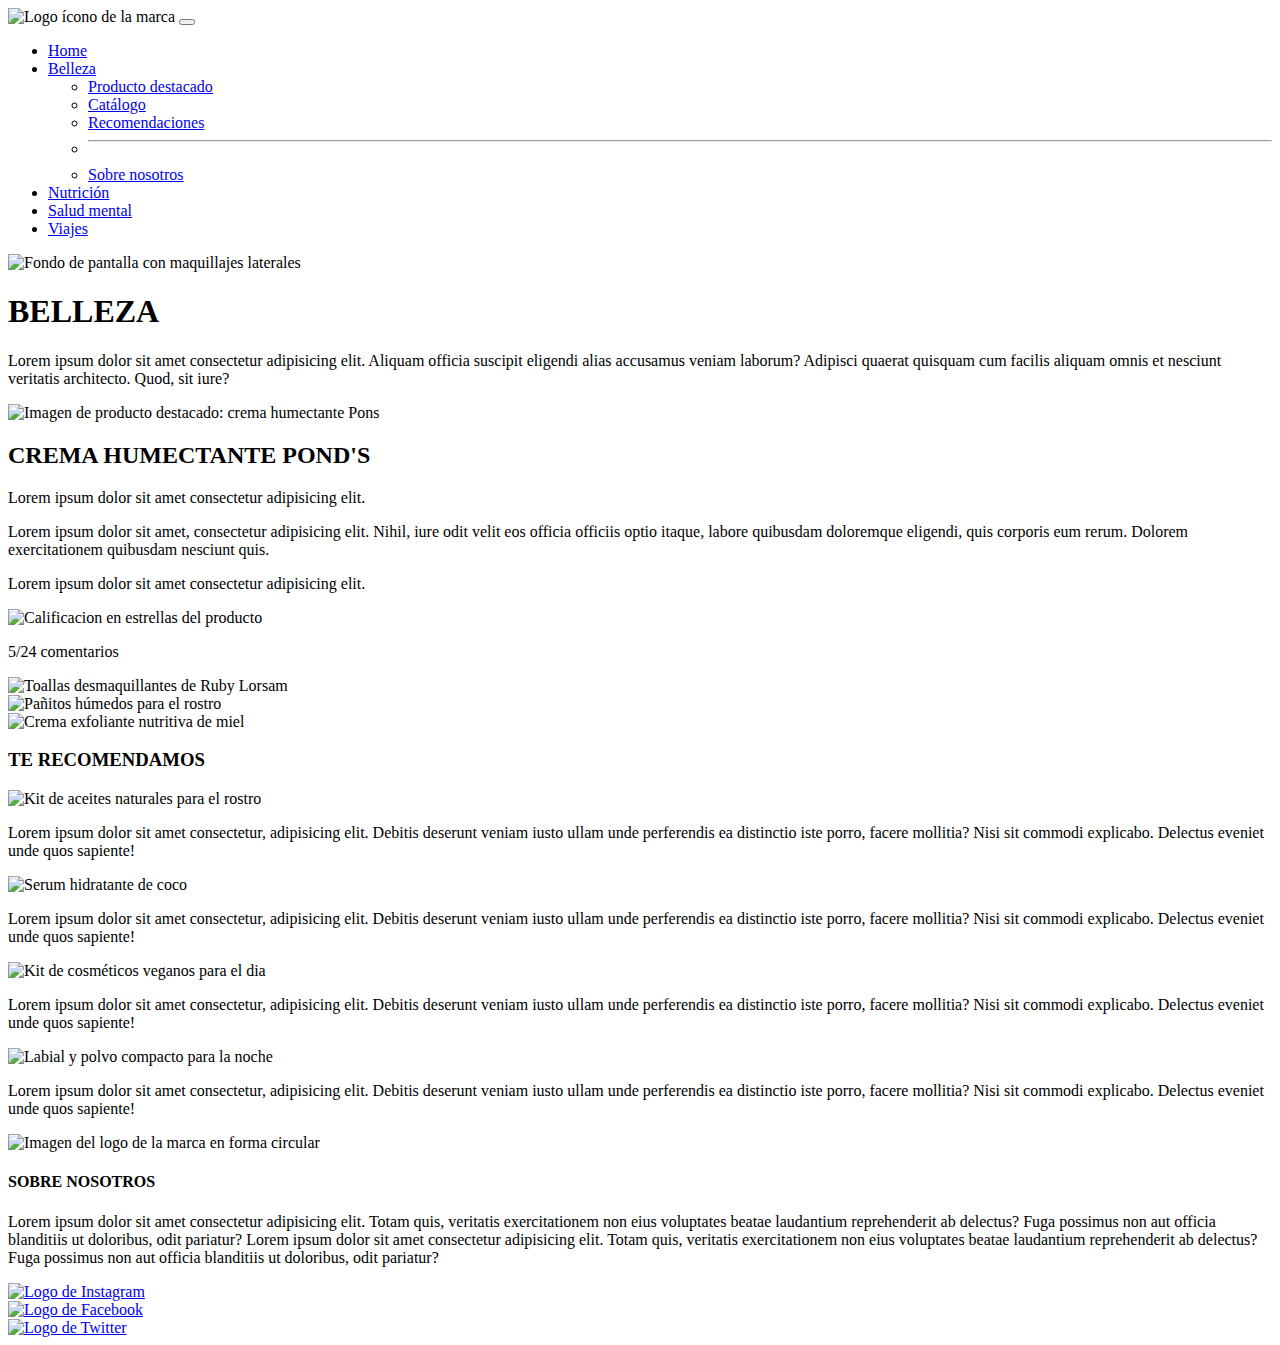
==== pages/belleza.html @ 8e706bc6 "navbar-belleza" ====
<!DOCTYPE html>
<html lang="es">
<head>
    <meta charset="UTF-8">
    <meta http-equiv="X-UA-Compatible" content="IE=edge">
    <meta name="viewport" content="width=device-width, initial-scale=1.0">
    <link rel="stylesheet" href="../css/style.css">
    <title>Wabi | Belleza</title>
    <link rel="shortcut icon" href="../images/icon_logo.png">
    <link rel="preconnect" href="https://fonts.googleapis.com">
    <link rel="preconnect" href="https://fonts.gstatic.com" crossorigin>
    <link href="https://fonts.googleapis.com/css2?family=Lato&display=swap" rel="stylesheet">
    <link rel="stylesheet" href="https://fonts.googleapis.com/css2?family=Material+Symbols+Outlined:opsz,wght,FILL,GRAD@20..48,100..700,0..1,-50..200" />
    <link rel="stylesheet" href="https://fonts.googleapis.com/css2?family=Material+Symbols+Outlined:opsz,wght,FILL,GRAD@20..48,100..700,0..1,-50..200" />
    <link href="https://cdn.jsdelivr.net/npm/bootstrap@5.3.0-alpha3/dist/css/bootstrap.min.css" rel="stylesheet" integrity="sha384-KK94CHFLLe+nY2dmCWGMq91rCGa5gtU4mk92HdvYe+M/SXH301p5ILy+dN9+nJOZ" crossorigin="anonymous">
</head>
<body>
    <header>
        <nav class="navbar navbar-expand-xl navbar-dark color-bg">
            <div class="container-fluid">
                <a class="navbar-logo">
                    <img src="../images/logo_icon_fondo_morado.png" alt="Logo ícono de la marca" width="54px" height="50px">
                </a>
                <button class="navbar-toggler" type="button" data-bs-toggle="collapse" data-bs-target="#navbarDark" aria-controls="navbarDark" aria-expanded="false" aria-label="Toggle navigation">
                    <span class="navbar-toggler-icon"></span>
                </button>
                <div class="collapse navbar-collapse show" id="navbarDark">
                    <ul class="navbar-nav">
                        <li class="nav-item">
                            <a class="nav-texto" href="../index.html">Home</a>
                        </li>
                        <li class="nav-texto dropdown">
                            <a class="nav-texto dropdown-toggle" href="belleza.html" id="navbarDropdownMenuLink" role="button" data-bs-toggle="dropdown" aria-expanded="false">Belleza</a>
                            <ul class="dropdown-menu" aria-labelledby="navbarDropdownMenuLink">
                                <li><a class="dropdown-item" href="#producto_destacado">Producto destacado</a></li>
                                <li><a class="dropdown-item" href="#catalogo">Catálogo</a></li>
                                <li><a class="dropdown-item" href="#recomendaciones">Recomendaciones</a></li>
                                <li><hr class="dropdown-divider"></li>
                                <li><a class="dropdown-item" href="#pie_de_pagina_belleza">Sobre nosotros</a></li>
                            </ul>
                        </li>
                        <li class="nav-item">
                            <a class="nav-texto" href="nutricion.html">Nutrición</a>
                        </li>
                        <li class="nav-item">
                            <a class="nav-texto" href="salud_mental.html">Salud mental</a>
                        </li>
                        <li class="nav-item">
                            <a class="nav-texto" href="viajes.html">Viajes</a>
                        </li>
                    </ul>
                </div>
            </div>
        </nav>
    </header>

    <!--Intro-->
    <section id="intro_belleza">
        <img src="../images/img_belleza/background_2.png" alt="Fondo de pantalla con maquillajes laterales"></div>
        <div class="titulo_1">
            <h1>BELLEZA</h1>
        </div>
        <div class="descripción_1">
            <p>Lorem ipsum dolor sit amet consectetur adipisicing elit. Aliquam officia suscipit eligendi alias accusamus veniam laborum? Adipisci quaerat quisquam cum facilis aliquam omnis et nesciunt veritatis architecto. Quod, sit iure?</p>
        </div>
    </section>
    <!--Fin intro-->

    <!--Producto destacado-->
    <section id="producto_destacado">
        <div class="imagen_destacada">
            <img src="../images/img_belleza/producto_destacado_belleza.jpeg" alt="Imagen de producto destacado: crema humectante Pons">
        </div>
        <div class="texto_destacado">
            <div class="titulo_2">
                <h2>CREMA HUMECTANTE POND'S</h2>
            </div>
            <div class="categoria_2">
                <p>Lorem ipsum dolor sit amet consectetur adipisicing elit.</p>
            </div>
            <div class="descripcion_2">
                <p>Lorem ipsum dolor sit amet, consectetur adipisicing elit. Nihil, iure odit velit eos officia officiis optio itaque, labore quibusdam doloremque eligendi, quis corporis eum rerum. Dolorem exercitationem quibusdam nesciunt quis.</p>
            </div>
            <div class="descripcion_2_2">
                <p>Lorem ipsum dolor sit amet consectetur adipisicing elit.</p>
            </div>
            <div class="imagen_calificacion">
                <img src="../images/img_belleza/calificacion_belleza.png" alt="Calificacion en estrellas del producto">
            </div>
            <div class="calificacion">
                <p>5/24 comentarios</p>
            </div>
        </div>
    </section>
    <!--Fin producto destacado-->

    <!--Catalogo-->
    <section id="catalogo">
        <div class="contenedor_1">
            <div class="catalogo_1">
                <img src="../images/img_belleza/Catalogo_1.jpg" alt="Toallas desmaquillantes de Ruby Lorsam">
            </div>
            <div class="catalogo_2">
                <img src="../images/img_belleza/Catalogo_2.jpeg" alt="Pañitos húmedos para el rostro">
            </div>
            <div class="catalogo_3">
                <img src="../images/img_belleza/Catalogo_3.jpeg" alt="Crema exfoliante nutritiva de miel">
            </div>
        </div>
    </section>
    <!--Fin catalogo-->

    <!--Recomendaciones-->
    <section id="recomendaciones">
        <div class="te_recomendamos">
            <div class="titulo_3">
                <h3>TE RECOMENDAMOS</h3>
            </div>
        </div>
        <div class="contenedor_1">
            <div class="imagen_1">
                <img src="../images/img_belleza/recomendaciones_1.jpeg" alt="Kit de aceites naturales para el rostro">
            </div>
            <div class="texto_1">
                <p>Lorem ipsum dolor sit amet consectetur, adipisicing elit. Debitis deserunt veniam iusto ullam unde perferendis ea distinctio iste porro, facere mollitia? Nisi sit commodi explicabo. Delectus eveniet unde quos sapiente!</p>
            </div>
            <div class="imagen_2">
                <img src="../images/img_belleza/recomendaciones_2.jpeg" alt="Serum hidratante de coco">
            </div>
            <div class="texto_2">
                <p>Lorem ipsum dolor sit amet consectetur, adipisicing elit. Debitis deserunt veniam iusto ullam unde perferendis ea distinctio iste porro, facere mollitia? Nisi sit commodi explicabo. Delectus eveniet unde quos sapiente!</p>
            </div>
            <div class="imagen_3">
                <img src="../images/img_belleza/recomendaciones_3.jpg" alt="Kit de cosméticos veganos para el dia">
            </div>
            <div class="texto_3">
                <p>Lorem ipsum dolor sit amet consectetur, adipisicing elit. Debitis deserunt veniam iusto ullam unde perferendis ea distinctio iste porro, facere mollitia? Nisi sit commodi explicabo. Delectus eveniet unde quos sapiente!</p>
            </div>
            <div class="imagen_4">
                <img src="../images/img_belleza/recomendaciones_4.png" alt="Labial y polvo compacto para la noche">
            </div>
            <div class="texto_4">
                <p>Lorem ipsum dolor sit amet consectetur, adipisicing elit. Debitis deserunt veniam iusto ullam unde perferendis ea distinctio iste porro, facere mollitia? Nisi sit commodi explicabo. Delectus eveniet unde quos sapiente!</p>
            </div>
        </div>
    </section>
    <!--Fin recomendaciones-->

    <!--Pie de página-->
    <footer>
        <div id="pie_de_pagina_belleza">
            <div class="logo_pie">
                <img src="../images/icon_logo.png" alt="Imagen del logo de la marca en forma circular">
            </div>
            <div class="sobre_nosotros">
                <div class="titulo_3">
                    <h4>SOBRE NOSOTROS</h4>
                </div>
                <p>
                    Lorem ipsum dolor sit amet consectetur adipisicing elit. Totam quis, veritatis exercitationem non eius voluptates beatae laudantium reprehenderit ab delectus? Fuga possimus non aut officia blanditiis ut doloribus, odit pariatur?
                    Lorem ipsum dolor sit amet consectetur adipisicing elit. Totam quis, veritatis exercitationem non eius voluptates beatae laudantium reprehenderit ab delectus? Fuga possimus non aut officia blanditiis ut doloribus, odit pariatur?
                </p>
            </div>
            <div class="redes_sociales">
                <div class="instagram"><a href="https://www.instagram.com/" target="_blank"><img src="../images/instagram.png" alt="Logo de Instagram"></a></div>
                <div class="facebook"><a href="https://www.facebook.com/" target="_blank"><img src="../images/facebook.png" alt="Logo de Facebook"></a></div>
                <div class="twitter"><a href="https://twitter.com/?lang=es" target="_blank"><img src="../images/twitter.png" alt="Logo de Twitter"></a></div>
            </div>
        </div>
    </footer>
    <!--Fin pie de página-->

    <script src="https://cdn.jsdelivr.net/npm/@popperjs/core@2.11.7/dist/umd/popper.min.js" integrity="sha384-zYPOMqeu1DAVkHiLqWBUTcbYfZ8osu1Nd6Z89ify25QV9guujx43ITvfi12/QExE" crossorigin="anonymous"></script>
    <script src="https://cdn.jsdelivr.net/npm/bootstrap@5.3.0-alpha3/dist/js/bootstrap.min.js" integrity="sha384-Y4oOpwW3duJdCWv5ly8SCFYWqFDsfob/3GkgExXKV4idmbt98QcxXYs9UoXAB7BZ" crossorigin="anonymous"></script>
</body>
</html>
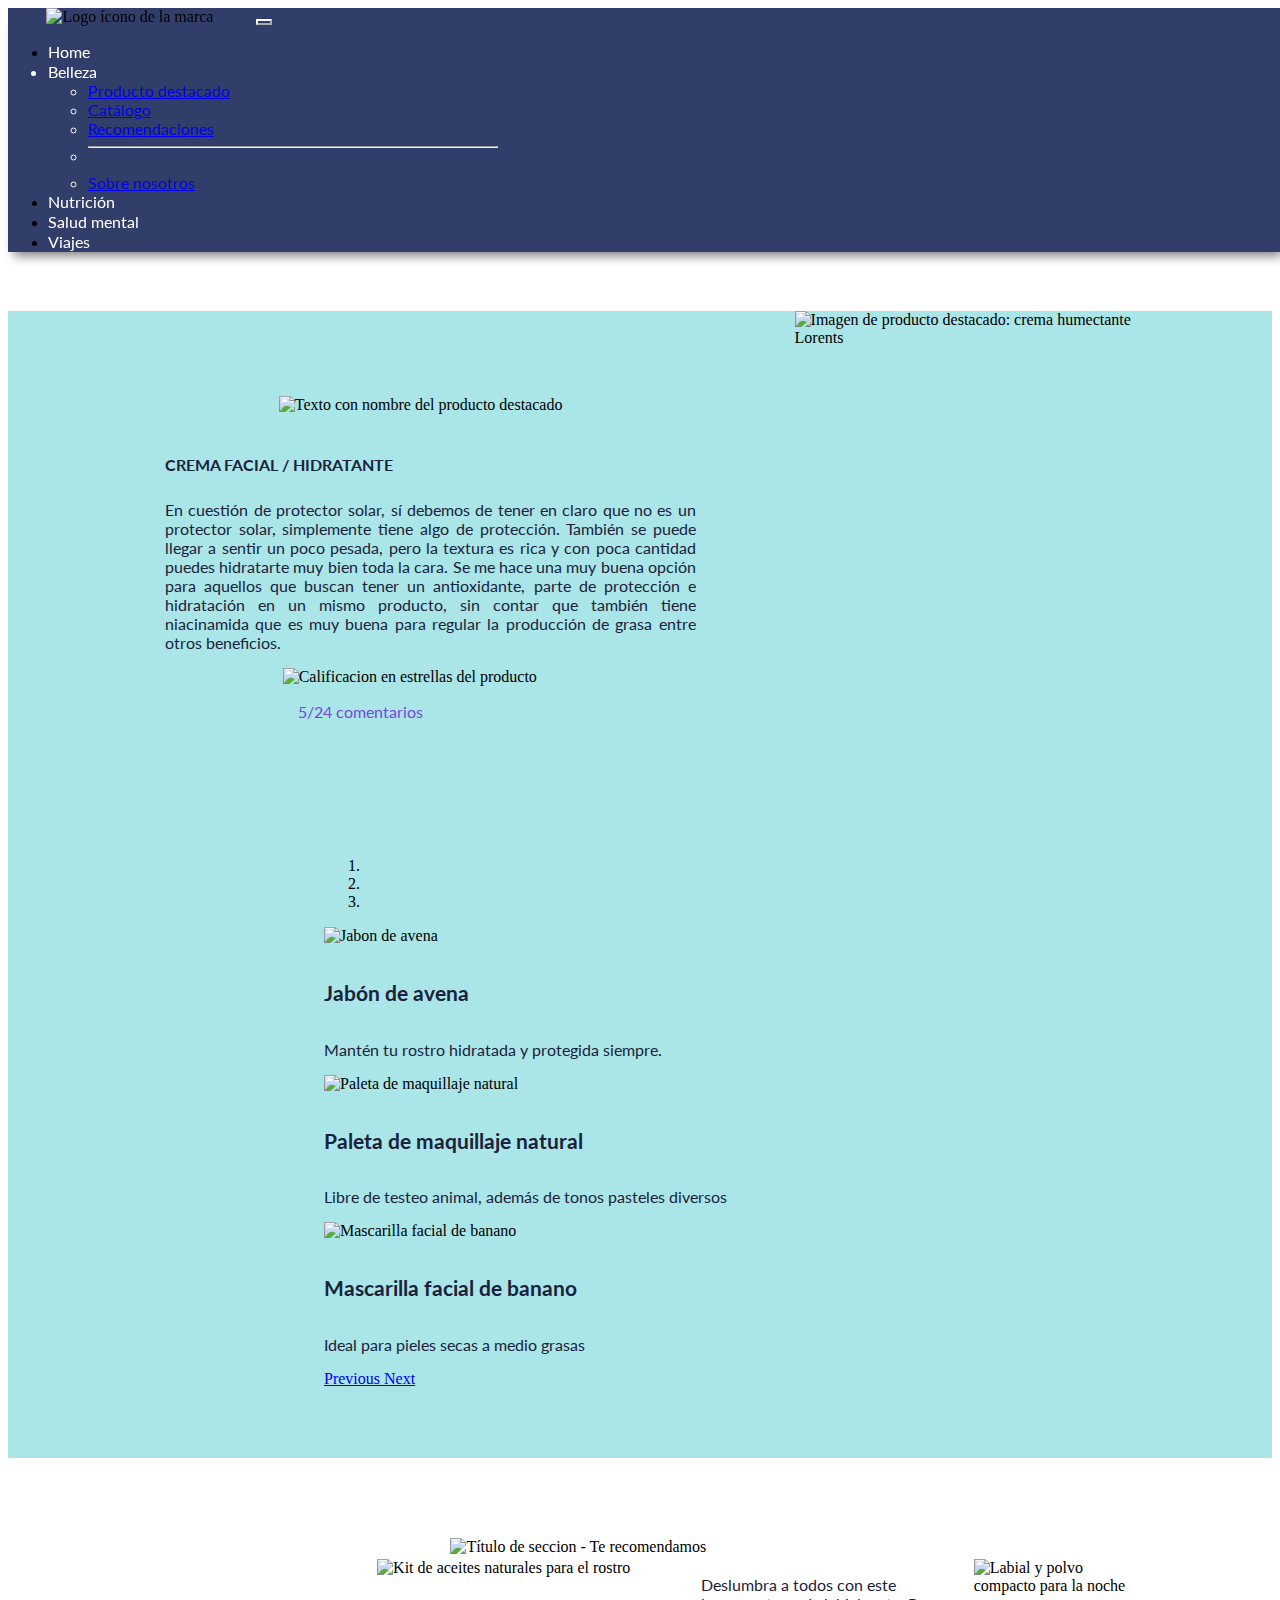
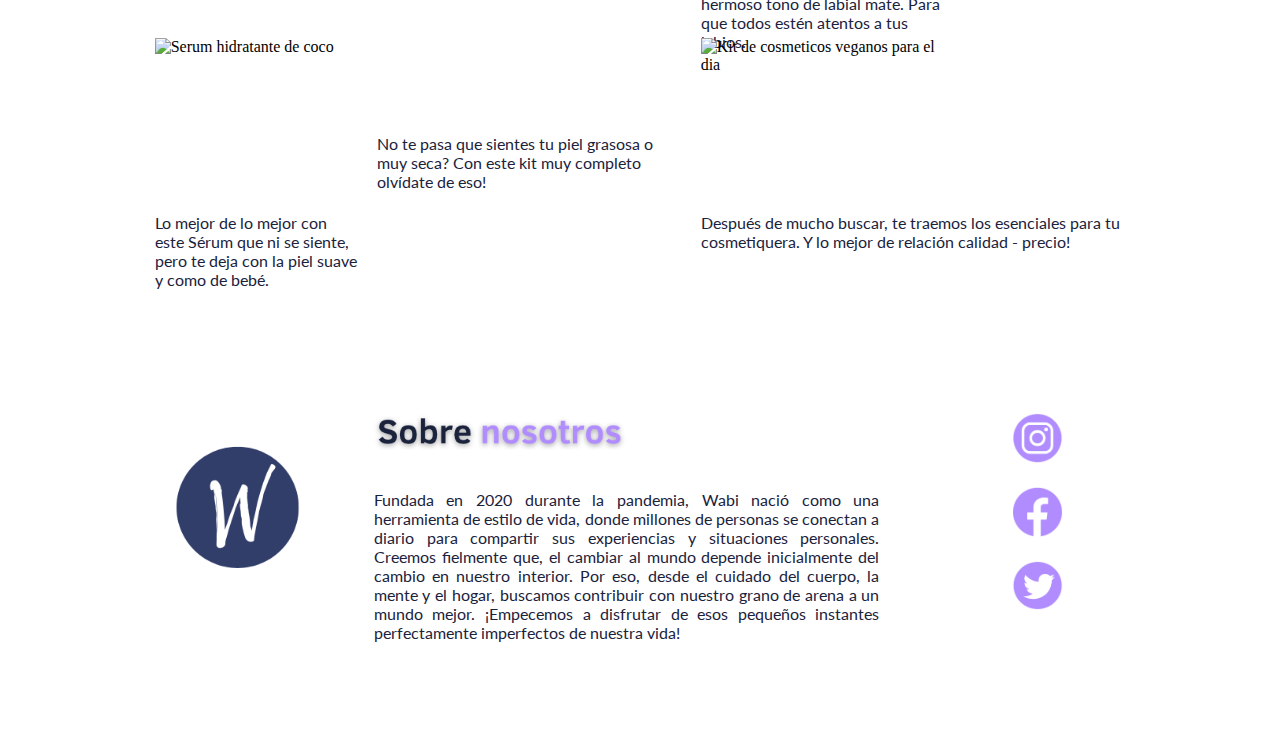
==== commit 3e82d1e5: "aplicacion de SEO" ====
--- a/pages/belleza.html
+++ b/pages/belleza.html
@@ -4,9 +4,12 @@
     <meta charset="UTF-8">
     <meta http-equiv="X-UA-Compatible" content="IE=edge">
     <meta name="viewport" content="width=device-width, initial-scale=1.0">
+    <meta name="description" content="Guia practica Wabi de estilo de vida basada en el amor propio y en autoaceptacion para vivir mucho mas felices conectado con gente alrededor de todo el mundo. ¡Vive, sueña y cree en ti!">
+    <meta name="keywords" content="estilo de vida, tranquilidad, amor propio, aceptacion, wabi, yoga, pensamiento, belleza, nutricion, viaje, salud mental">
+    <meta name="author" content="Valentina De la Hoz Lopez">
     <link rel="stylesheet" href="../css/style.css">
-    <title>Wabi | Belleza</title>
-    <link rel="shortcut icon" href="../images/icon_logo.png">
+    <title>Wabi | Life Style: Vive, sueña y cree en la mejor versión de ti | Belleza</title>
+    <link rel="shortcut icon" href="../images/icon_logo.ico">
     <link rel="preconnect" href="https://fonts.googleapis.com">
     <link rel="preconnect" href="https://fonts.gstatic.com" crossorigin>
     <link href="https://fonts.googleapis.com/css2?family=Lato&display=swap" rel="stylesheet">
@@ -32,11 +35,11 @@
                         <li class="nav-texto dropdown">
                             <a class="nav-texto dropdown-toggle" href="belleza.html" id="navbarDropdownMenuLink" role="button" data-bs-toggle="dropdown" aria-expanded="false">Belleza</a>
                             <ul class="dropdown-menu" aria-labelledby="navbarDropdownMenuLink">
-                                <li><a class="dropdown-item" href="#producto_destacado">Producto destacado</a></li>
+                                <li><a class="dropdown-item" href="#seccion_destacada">Producto destacado</a></li>
                                 <li><a class="dropdown-item" href="#catalogo">Catálogo</a></li>
                                 <li><a class="dropdown-item" href="#recomendaciones">Recomendaciones</a></li>
                                 <li><hr class="dropdown-divider"></li>
-                                <li><a class="dropdown-item" href="#pie_de_pagina_belleza">Sobre nosotros</a></li>
+                                <li><a class="dropdown-item" href="#pie_de_pagina">Sobre nosotros</a></li>
                             </ul>
                         </li>
                         <li class="nav-item">
@@ -55,34 +58,33 @@
     </header>
 
     <!--Intro-->
-    <section id="intro_belleza">
-        <img src="../images/img_belleza/background_2.png" alt="Fondo de pantalla con maquillajes laterales"></div>
-        <div class="titulo_1">
-            <h1>BELLEZA</h1>
-        </div>
-        <div class="descripción_1">
-            <p>Lorem ipsum dolor sit amet consectetur adipisicing elit. Aliquam officia suscipit eligendi alias accusamus veniam laborum? Adipisci quaerat quisquam cum facilis aliquam omnis et nesciunt veritatis architecto. Quod, sit iure?</p>
+    <section class="intro_pages">
+        <div class="universal_1">
+            <div class="contenedor_2"><img src="../images/img_belleza/background_2.png" alt="Mujer con mascarilla en la cara"></div>
+            <div class="contenedor_1">
+            <div class="titulo_1">
+                <img src="../images/img_belleza/texto-background_belleza.png" alt="Frase motivadora acerca de la belleza"> 
+            </div>
+            <div class="descripcion_1">
+                <p>La belleza se trata de mejorar lo que ya tienes, porque sí, eres especial. Una persona única e irrepetible</p>
+            </div>
+            </div>
         </div>
     </section>
     <!--Fin intro-->
 
-    <!--Producto destacado-->
-    <section id="producto_destacado">
-        <div class="imagen_destacada">
-            <img src="../images/img_belleza/producto_destacado_belleza.jpeg" alt="Imagen de producto destacado: crema humectante Pons">
-        </div>
+    <!--Seccion destacada-->
+    <section class="seccion_destacada">
+        <div class="belleza">
         <div class="texto_destacado">
             <div class="titulo_2">
-                <h2>CREMA HUMECTANTE POND'S</h2>
+                <img src="../images/img_belleza/titulo_producto_destacado_belleza.png" alt="Texto con nombre del producto destacado">
             </div>
             <div class="categoria_2">
-                <p>Lorem ipsum dolor sit amet consectetur adipisicing elit.</p>
+                <h1>CREMA FACIAL / HIDRATANTE</h1>
             </div>
             <div class="descripcion_2">
-                <p>Lorem ipsum dolor sit amet, consectetur adipisicing elit. Nihil, iure odit velit eos officia officiis optio itaque, labore quibusdam doloremque eligendi, quis corporis eum rerum. Dolorem exercitationem quibusdam nesciunt quis.</p>
-            </div>
-            <div class="descripcion_2_2">
-                <p>Lorem ipsum dolor sit amet consectetur adipisicing elit.</p>
+                <p> En cuestión de protector solar, sí debemos de tener en claro que no es un protector solar, simplemente tiene algo de protección. También se puede llegar a sentir un poco pesada, pero la textura es rica y con poca cantidad puedes hidratarte muy bien toda la cara. Se me hace una muy buena opción para aquellos que buscan tener un antioxidante, parte de protección e hidratación en un mismo producto, sin contar que también tiene niacinamida que es muy buena para regular la producción de grasa entre otros beneficios.</p>
             </div>
             <div class="imagen_calificacion">
                 <img src="../images/img_belleza/calificacion_belleza.png" alt="Calificacion en estrellas del producto">
@@ -91,20 +93,52 @@
                 <p>5/24 comentarios</p>
             </div>
         </div>
-    </section>
-    <!--Fin producto destacado-->
+        <div class="imagen_destacada">
+            <img src="../images/img_belleza/producto_destacado_belleza.png" alt="Imagen de producto destacado: crema humectante Lorents">
+        </div>
+    </section>
+    <!--Fin seccion destacada-->
 
     <!--Catalogo-->
     <section id="catalogo">
-        <div class="contenedor_1">
-            <div class="catalogo_1">
-                <img src="../images/img_belleza/Catalogo_1.jpg" alt="Toallas desmaquillantes de Ruby Lorsam">
-            </div>
-            <div class="catalogo_2">
-                <img src="../images/img_belleza/Catalogo_2.jpeg" alt="Pañitos húmedos para el rostro">
-            </div>
-            <div class="catalogo_3">
-                <img src="../images/img_belleza/Catalogo_3.jpeg" alt="Crema exfoliante nutritiva de miel">
+        <div class="carrusel">
+            <div id="carouselWithCaptions" class="carousel slide" data-bs-ride="carousel">
+                <ol class="carousel-indicators">
+                <li data-bs-target="#carouselWithCaptions" data-bs-slide-to="0" class="active"></li>
+                <li data-bs-target="#carouselWithCaptions" data-bs-slide-to="1"></li>
+                <li data-bs-target="#carouselWithCaptions" data-bs-slide-to="2"></li>
+                </ol>
+                <div class="carousel-inner">
+                <div class="carousel-item active">
+                    <img src="../images/img_belleza/catologo_1.png" class="d-block w-100" alt="Jabon de avena">
+                    <div class="carousel-caption d-none d-sm-block">
+                    <h5>Jabón de avena</h5>
+                    <p>Mantén tu rostro hidratada y protegida siempre.</p>
+                    </div>
+                </div>
+                <div class="carousel-item">
+                    <img src="../images/img_belleza/catologo_2.png" class="d-block w-100" alt="Paleta de maquillaje natural">
+                    <div class="carousel-caption d-none d-sm-block">
+                    <h5>Paleta de maquillaje natural</h5>
+                    <p>Libre de testeo animal, además de tonos pasteles diversos</p>
+                    </div>
+                </div>
+                <div class="carousel-item">
+                    <img src="../images/img_belleza/catologo_3.png" class="d-block w-100" alt="Mascarilla facial de banano">
+                    <div class="carousel-caption d-none d-sm-block">
+                    <h5>Mascarilla facial de banano</h5>
+                    <p>Ideal para pieles secas a medio grasas</p>
+                    </div>
+                </div>
+                </div>
+                <a class="carousel-control-prev" href="#carouselWithCaptions" role="button" data-bs-slide="prev">
+                <span class="carousel-control-prev-icon" aria-hidden="true"></span>
+                <span class="visually-hidden">Previous</span>
+                </a>
+                <a class="carousel-control-next" href="#carouselWithCaptions" role="button" data-bs-slide="next">
+                <span class="carousel-control-next-icon" aria-hidden="true"></span>
+                <span class="visually-hidden">Next</span>
+                </a>
             </div>
         </div>
     </section>
@@ -114,33 +148,35 @@
     <section id="recomendaciones">
         <div class="te_recomendamos">
             <div class="titulo_3">
-                <h3>TE RECOMENDAMOS</h3>
-            </div>
-        </div>
-        <div class="contenedor_1">
-            <div class="imagen_1">
-                <img src="../images/img_belleza/recomendaciones_1.jpeg" alt="Kit de aceites naturales para el rostro">
-            </div>
-            <div class="texto_1">
-                <p>Lorem ipsum dolor sit amet consectetur, adipisicing elit. Debitis deserunt veniam iusto ullam unde perferendis ea distinctio iste porro, facere mollitia? Nisi sit commodi explicabo. Delectus eveniet unde quos sapiente!</p>
-            </div>
-            <div class="imagen_2">
-                <img src="../images/img_belleza/recomendaciones_2.jpeg" alt="Serum hidratante de coco">
-            </div>
-            <div class="texto_2">
-                <p>Lorem ipsum dolor sit amet consectetur, adipisicing elit. Debitis deserunt veniam iusto ullam unde perferendis ea distinctio iste porro, facere mollitia? Nisi sit commodi explicabo. Delectus eveniet unde quos sapiente!</p>
-            </div>
-            <div class="imagen_3">
-                <img src="../images/img_belleza/recomendaciones_3.jpg" alt="Kit de cosméticos veganos para el dia">
-            </div>
-            <div class="texto_3">
-                <p>Lorem ipsum dolor sit amet consectetur, adipisicing elit. Debitis deserunt veniam iusto ullam unde perferendis ea distinctio iste porro, facere mollitia? Nisi sit commodi explicabo. Delectus eveniet unde quos sapiente!</p>
-            </div>
-            <div class="imagen_4">
-                <img src="../images/img_belleza/recomendaciones_4.png" alt="Labial y polvo compacto para la noche">
-            </div>
-            <div class="texto_4">
-                <p>Lorem ipsum dolor sit amet consectetur, adipisicing elit. Debitis deserunt veniam iusto ullam unde perferendis ea distinctio iste porro, facere mollitia? Nisi sit commodi explicabo. Delectus eveniet unde quos sapiente!</p>
+                <img src="../images/img_belleza/titulo_te_recomendamos_belleza.png" alt="Título de seccion - Te recomendamos">
+            </div>
+        </div>
+        <div class="universal_6">
+            <div class="contenedor_1">
+                <div class="img_1">
+                    <img src="../images/img_belleza/recomendaciones_2.jpeg" alt="Serum hidratante de coco">
+                </div>
+                <div class="texto_1">
+                    <p>Lo mejor de lo mejor con este Sérum que ni se siente, pero te deja con la piel suave y como de bebé.</p>
+                </div>
+                <div class="img_2">
+                    <img src="../images/img_belleza/recomendaciones_1.jpeg" alt="Kit de aceites naturales para el rostro">
+                </div>
+                <div class="texto_2">
+                    <p>No te pasa que sientes tu piel grasosa o muy seca? Con este kit muy completo olvídate de eso!</p>
+                </div>
+                <div class="texto_4">
+                    <p>Deslumbra a todos con este hermoso tono de labial mate. Para que todos estén atentos a tus labios.</p>
+                </div>
+                <div class="img_3">
+                    <img src="../images/img_belleza/recomendaciones_3.jpg" alt="Kit de cosmeticos veganos para el dia">
+                </div>
+                <div class="texto_3">
+                    <p>Después de mucho buscar, te traemos los esenciales para tu cosmetiquera. Y lo mejor de relación calidad - precio!</p>
+                </div>
+                <div class="img_4">
+                    <img src="../images/img_belleza/recomendaciones_4.png" alt="Labial y polvo compacto para la noche">
+                </div>
             </div>
         </div>
     </section>
@@ -148,23 +184,29 @@
 
     <!--Pie de página-->
     <footer>
-        <div id="pie_de_pagina_belleza">
+        <div id="pie_de_pagina">
             <div class="logo_pie">
                 <img src="../images/icon_logo.png" alt="Imagen del logo de la marca en forma circular">
             </div>
             <div class="sobre_nosotros">
                 <div class="titulo_3">
-                    <h4>SOBRE NOSOTROS</h4>
+                    <img src="../images/img_index/sobre nosotros-titulo.png" alt="Imagen del logo de la marca en forma circular">
                 </div>
                 <p>
-                    Lorem ipsum dolor sit amet consectetur adipisicing elit. Totam quis, veritatis exercitationem non eius voluptates beatae laudantium reprehenderit ab delectus? Fuga possimus non aut officia blanditiis ut doloribus, odit pariatur?
-                    Lorem ipsum dolor sit amet consectetur adipisicing elit. Totam quis, veritatis exercitationem non eius voluptates beatae laudantium reprehenderit ab delectus? Fuga possimus non aut officia blanditiis ut doloribus, odit pariatur?
+                    Fundada en 2020 durante la pandemia, Wabi nació como una herramienta de estilo de vida, donde millones de personas se conectan a diario para compartir sus experiencias y situaciones personales.
+                    Creemos fielmente que, el cambiar al mundo depende inicialmente del cambio en nuestro interior. Por eso, desde el cuidado del cuerpo, la mente y el hogar, buscamos contribuir con nuestro grano de arena a un mundo mejor. ¡Empecemos a disfrutar de esos pequeños instantes perfectamente imperfectos de nuestra vida!
                 </p>
             </div>
             <div class="redes_sociales">
-                <div class="instagram"><a href="https://www.instagram.com/" target="_blank"><img src="../images/instagram.png" alt="Logo de Instagram"></a></div>
-                <div class="facebook"><a href="https://www.facebook.com/" target="_blank"><img src="../images/facebook.png" alt="Logo de Facebook"></a></div>
-                <div class="twitter"><a href="https://twitter.com/?lang=es" target="_blank"><img src="../images/twitter.png" alt="Logo de Twitter"></a></div>
+                <div class="instagram">
+                    <a href="https://www.instagram.com/" target="_blank"><img src="../images/instagram.png" alt="Logo de Instagram"></a>
+                </div>
+                <div class="facebook">
+                    <a href="https://www.facebook.com/" target="_blank"><img src="../images/facebook.png" alt="Logo de Facebook"></a>
+                </div>
+                <div class="twitter">
+                    <a href="https://twitter.com/?lang=es" target="_blank"><img src="../images/twitter.png" alt="Logo de Twitter"></a>
+                </div>
             </div>
         </div>
     </footer>
--- a/css/style.css
+++ b/css/style.css
@@ -0,0 +1,1960 @@
+#entradas #secciones .titulo .universal_4 .contenedor .texto p, #centro_de_ayuda .contenedor_2 .boton button a, #centro_de_ayuda .contenedor_2 .categoria p, #catalogo .carrusel .carousel-caption p, .intro_pages .universal_1 .contenedor_1 .descripcion_1 p, .seccion_destacada .texto_destacado .categoria_2 h1, #tendencias .contenedor_2 .categoria p, #buscador .universal_1 .contenedor_1 .universal_2 .input-group span .input-group-right-example, #buscador .universal_1 .contenedor_1 .descripcion_1 p, #blogs .universal_3 .universal_5 .paises .boton button a, #pie_de_pagina .sobre_nosotros p {
+  font-family: "Lato", sans-serif;
+  font-size: 100%;
+}
+
+#galeria, #entradas #form, #entradas #secciones .titulo .universal_4 .contenedor .imagen, #entradas #secciones .titulo .universal_4, #entradas #secciones .titulo .titulo_1, #entradas, #centro_de_ayuda .contenedor_2 .boton button, #centro_de_ayuda .contenedor_2 .boton, #centro_de_ayuda .contenedor_2 .descripcion_salud, #centro_de_ayuda .contenedor_2 .categoria, #centro_de_ayuda .contenedor_2 .imagen, #centro_de_ayuda .contenedor_2 .contenedor_3, #centro_de_ayuda .contenedor_1, #filtrador, #recomendaciones .universal_6, #recomendaciones .te_recomendamos .titulo_3, #recomendaciones .te_recomendamos, #catalogo, .seccion_destacada .texto_destacado .calificacion, .seccion_destacada .texto_destacado .imagen_calificacion, .seccion_destacada .texto_destacado .descripcion_2, .seccion_destacada .texto_destacado .categoria_2, .seccion_destacada .texto_destacado .titulo_2, #tendencias .contenedor_2 .categoria, #tendencias .contenedor_2 .imagen, #buscador .universal_1 .contenedor_2, #buscador .universal_1 .contenedor_1 .universal_2, #buscador .universal_1 .contenedor_1 .descripcion_1, #buscador .universal_1 .contenedor_1 .titulo_1, #blogs .universal_3 .universal_5 .paises .boton button, #blogs .universal_3 .universal_5 .paises .boton, #blogs {
+  display: flex;
+  justify-content: center;
+}
+
+#tendencias .contenedor_2 .contenedor_4 .contenedor_4_0 .contenedor_4_3:hover, #tendencias .contenedor_2 .contenedor_4 .contenedor_4_0 .contenedor_4_2:hover, #tendencias .contenedor_2 .contenedor_4 .contenedor_4_0 .contenedor_4_1:hover, #tendencias .contenedor_2 .contenedor_3 .contenedor_3_0 .contenedor_3_3:hover, #tendencias .contenedor_2 .contenedor_3 .contenedor_3_0 .contenedor_3_2:hover, #tendencias .contenedor_2 .contenedor_3 .contenedor_3_0 .contenedor_3_1:hover {
+  background-color: transparent;
+  box-shadow: 0px 10px 10px 6px grey;
+}
+
+#tendencias .contenedor_2 .contenedor_4 .contenedor_4_0 .contenedor_4_3, #tendencias .contenedor_2 .contenedor_4 .contenedor_4_0 .contenedor_4_2, #tendencias .contenedor_2 .contenedor_4 .contenedor_4_0 .contenedor_4_1, #tendencias .contenedor_2 .contenedor_3 .contenedor_3_0 .contenedor_3_3, #tendencias .contenedor_2 .contenedor_3 .contenedor_3_0 .contenedor_3_2, #tendencias .contenedor_2 .contenedor_3 .contenedor_3_0 .contenedor_3_1 {
+  border-radius: 20px;
+  box-shadow: 0px 20px 10px -6px grey;
+}
+
+#blogs .universal_3 .universal_5 .paises .boton button {
+  margin-top: 10px;
+  border-radius: 20px;
+  border-width: 3px;
+  border-style: solid;
+}
+
+#blogs .universal_3 .universal_5 .paises .p_3 img, #blogs .universal_3 .universal_5 .paises .p_2 img, #blogs .universal_3 .universal_5 .paises .p_1 img {
+  width: 100%;
+  height: 100%;
+  border-radius: 10px;
+}
+
+header {
+  position: fixed;
+  z-index: 100;
+  width: 100%;
+  margin-top: 0;
+}
+header .color-bg {
+  background-color: #313E6A;
+  box-shadow: 0px 10px 10px -6px grey;
+}
+header .navbar-dark .navbar-toggler {
+  background-color: transparent;
+  border-color: #FFFFFF;
+}
+header .navbar-logo {
+  margin-right: 3%;
+  margin-left: 3%;
+}
+header .navbar-nav {
+  width: 450px;
+  justify-content: space-around;
+}
+header .nav-texto {
+  font-family: "Lato", sans-serif;
+  color: #FFFFFF;
+  text-decoration: none;
+}
+header .nav-texto:hover {
+  color: #FBFF27;
+}
+
+#entradas #secciones .titulo .universal_4 .contenedor .texto p, #centro_de_ayuda .contenedor_2 .boton button a, #centro_de_ayuda .contenedor_2 .categoria p, #catalogo .carrusel .carousel-caption p, .intro_pages .universal_1 .contenedor_1 .descripcion_1 p, .seccion_destacada .texto_destacado .categoria_2 h1, #tendencias .contenedor_2 .categoria p, #buscador .universal_1 .contenedor_1 .universal_2 .input-group span .input-group-right-example, #buscador .universal_1 .contenedor_1 .descripcion_1 p, #blogs .universal_3 .universal_5 .paises .boton button a, #pie_de_pagina .sobre_nosotros p {
+  font-family: "Lato", sans-serif;
+  font-size: 100%;
+}
+
+#galeria, #entradas #form, #entradas #secciones .titulo .universal_4 .contenedor .imagen, #entradas #secciones .titulo .universal_4, #entradas #secciones .titulo .titulo_1, #entradas, #centro_de_ayuda .contenedor_2 .boton button, #centro_de_ayuda .contenedor_2 .boton, #centro_de_ayuda .contenedor_2 .descripcion_salud, #centro_de_ayuda .contenedor_2 .categoria, #centro_de_ayuda .contenedor_2 .imagen, #centro_de_ayuda .contenedor_2 .contenedor_3, #centro_de_ayuda .contenedor_1, #filtrador, #recomendaciones .universal_6, #recomendaciones .te_recomendamos .titulo_3, #recomendaciones .te_recomendamos, #catalogo, .seccion_destacada .texto_destacado .calificacion, .seccion_destacada .texto_destacado .imagen_calificacion, .seccion_destacada .texto_destacado .descripcion_2, .seccion_destacada .texto_destacado .categoria_2, .seccion_destacada .texto_destacado .titulo_2, #tendencias .contenedor_2 .categoria, #tendencias .contenedor_2 .imagen, #buscador .universal_1 .contenedor_2, #buscador .universal_1 .contenedor_1 .universal_2, #buscador .universal_1 .contenedor_1 .descripcion_1, #buscador .universal_1 .contenedor_1 .titulo_1, #blogs .universal_3 .universal_5 .paises .boton button, #blogs .universal_3 .universal_5 .paises .boton, #blogs {
+  display: flex;
+  justify-content: center;
+}
+
+#tendencias .contenedor_2 .contenedor_4 .contenedor_4_0 .contenedor_4_3:hover, #tendencias .contenedor_2 .contenedor_4 .contenedor_4_0 .contenedor_4_2:hover, #tendencias .contenedor_2 .contenedor_4 .contenedor_4_0 .contenedor_4_1:hover, #tendencias .contenedor_2 .contenedor_3 .contenedor_3_0 .contenedor_3_3:hover, #tendencias .contenedor_2 .contenedor_3 .contenedor_3_0 .contenedor_3_2:hover, #tendencias .contenedor_2 .contenedor_3 .contenedor_3_0 .contenedor_3_1:hover {
+  background-color: transparent;
+  box-shadow: 0px 10px 10px 6px grey;
+}
+
+#tendencias .contenedor_2 .contenedor_4 .contenedor_4_0 .contenedor_4_3, #tendencias .contenedor_2 .contenedor_4 .contenedor_4_0 .contenedor_4_2, #tendencias .contenedor_2 .contenedor_4 .contenedor_4_0 .contenedor_4_1, #tendencias .contenedor_2 .contenedor_3 .contenedor_3_0 .contenedor_3_3, #tendencias .contenedor_2 .contenedor_3 .contenedor_3_0 .contenedor_3_2, #tendencias .contenedor_2 .contenedor_3 .contenedor_3_0 .contenedor_3_1 {
+  border-radius: 20px;
+  box-shadow: 0px 20px 10px -6px grey;
+}
+
+#blogs .universal_3 .universal_5 .paises .boton button {
+  margin-top: 10px;
+  border-radius: 20px;
+  border-width: 3px;
+  border-style: solid;
+}
+
+#blogs .universal_3 .universal_5 .paises .p_3 img, #blogs .universal_3 .universal_5 .paises .p_2 img, #blogs .universal_3 .universal_5 .paises .p_1 img {
+  width: 100%;
+  height: 100%;
+  border-radius: 10px;
+}
+
+/* Computadores */
+#pie_de_pagina {
+  margin-top: 90px;
+  margin-bottom: 90px;
+  background-color: #FFFFFF;
+  width: 100%;
+  display: flex;
+  justify-content: space-evenly;
+}
+#pie_de_pagina .logo_pie {
+  width: 15%;
+  margin-left: 30px;
+  margin-top: 30px;
+}
+#pie_de_pagina .logo_pie img {
+  width: 70%;
+}
+#pie_de_pagina .sobre_nosotros {
+  width: 40%;
+  margin-left: -120px;
+}
+#pie_de_pagina .sobre_nosotros .titulo_3 {
+  width: 100%;
+}
+#pie_de_pagina .sobre_nosotros .titulo_3 img {
+  width: 50%;
+  margin-bottom: 20px;
+}
+#pie_de_pagina .sobre_nosotros p {
+  color: #1A223C;
+  text-align: justify;
+}
+#pie_de_pagina .redes_sociales {
+  width: 10%;
+  display: block;
+}
+#pie_de_pagina .redes_sociales img {
+  width: 40%;
+  margin-bottom: 20px;
+}
+
+/* Tablets */
+@media (min-width: 768px) and (max-width: 1024px) {
+  #pie_de_pagina {
+    display: flex;
+    flex-wrap: wrap;
+  }
+  #pie_de_pagina .logo_pie {
+    width: 40%;
+    margin: 0;
+    margin-left: 0;
+    margin-top: 0;
+  }
+  #pie_de_pagina .logo_pie img {
+    width: 60%;
+  }
+  #pie_de_pagina .sobre_nosotros {
+    width: 60%;
+  }
+  #pie_de_pagina .sobre_nosotros .titulo_3 {
+    display: flex;
+    justify-content: center;
+  }
+  #pie_de_pagina .redes_sociales {
+    width: 70%;
+    margin-top: 20px;
+    display: flex;
+    justify-content: space-evenly;
+  }
+  #pie_de_pagina .redes_sociales img {
+    width: 20%;
+  }
+  #pie_de_pagina .redes_sociales a {
+    display: flex;
+    justify-content: center;
+  }
+}
+/* Celulares */
+@media (min-width: 320px) and (max-width: 767px) {
+  #pie_de_pagina {
+    display: flex;
+    flex-wrap: wrap;
+    justify-content: center;
+    margin-top: 50px;
+  }
+  #pie_de_pagina .logo_pie {
+    width: 100%;
+    margin: 0;
+    margin-left: 0;
+    margin-top: 0;
+    display: flex;
+    justify-content: center;
+  }
+  #pie_de_pagina .logo_pie img {
+    width: 25%;
+  }
+  #pie_de_pagina .sobre_nosotros {
+    width: 70%;
+    margin-top: 20px;
+    margin-bottom: 0;
+    margin-left: 0;
+    margin-right: 0;
+  }
+  #pie_de_pagina .sobre_nosotros .titulo_3 {
+    display: flex;
+    justify-content: center;
+  }
+  #pie_de_pagina .sobre_nosotros .titulo_3 img {
+    width: 80%;
+  }
+  #pie_de_pagina .sobre_nosotros p {
+    color: #1A223C;
+    text-align: justify;
+  }
+  #pie_de_pagina .redes_sociales {
+    width: 60%;
+    margin-top: 20px;
+    display: flex;
+    justify-content: space-evenly;
+  }
+  #pie_de_pagina .redes_sociales img {
+    width: 65%;
+  }
+  #pie_de_pagina .redes_sociales a {
+    display: flex;
+    justify-content: center;
+  }
+}
+#entradas #secciones .titulo .universal_4 .contenedor .texto p, #centro_de_ayuda .contenedor_2 .boton button a, #centro_de_ayuda .contenedor_2 .categoria p, #catalogo .carrusel .carousel-caption p, .intro_pages .universal_1 .contenedor_1 .descripcion_1 p, .seccion_destacada .texto_destacado .categoria_2 h1, #tendencias .contenedor_2 .categoria p, #buscador .universal_1 .contenedor_1 .universal_2 .input-group span .input-group-right-example, #buscador .universal_1 .contenedor_1 .descripcion_1 p, #blogs .universal_3 .universal_5 .paises .boton button a, #pie_de_pagina .sobre_nosotros p {
+  font-family: "Lato", sans-serif;
+  font-size: 100%;
+}
+
+#galeria, #entradas #form, #entradas #secciones .titulo .universal_4 .contenedor .imagen, #entradas #secciones .titulo .universal_4, #entradas #secciones .titulo .titulo_1, #entradas, #centro_de_ayuda .contenedor_2 .boton button, #centro_de_ayuda .contenedor_2 .boton, #centro_de_ayuda .contenedor_2 .descripcion_salud, #centro_de_ayuda .contenedor_2 .categoria, #centro_de_ayuda .contenedor_2 .imagen, #centro_de_ayuda .contenedor_2 .contenedor_3, #centro_de_ayuda .contenedor_1, #filtrador, #recomendaciones .universal_6, #recomendaciones .te_recomendamos .titulo_3, #recomendaciones .te_recomendamos, #catalogo, .seccion_destacada .texto_destacado .calificacion, .seccion_destacada .texto_destacado .imagen_calificacion, .seccion_destacada .texto_destacado .descripcion_2, .seccion_destacada .texto_destacado .categoria_2, .seccion_destacada .texto_destacado .titulo_2, #tendencias .contenedor_2 .categoria, #tendencias .contenedor_2 .imagen, #buscador .universal_1 .contenedor_2, #buscador .universal_1 .contenedor_1 .universal_2, #buscador .universal_1 .contenedor_1 .descripcion_1, #buscador .universal_1 .contenedor_1 .titulo_1, #blogs .universal_3 .universal_5 .paises .boton button, #blogs .universal_3 .universal_5 .paises .boton, #blogs {
+  display: flex;
+  justify-content: center;
+}
+
+#tendencias .contenedor_2 .contenedor_4 .contenedor_4_0 .contenedor_4_3:hover, #tendencias .contenedor_2 .contenedor_4 .contenedor_4_0 .contenedor_4_2:hover, #tendencias .contenedor_2 .contenedor_4 .contenedor_4_0 .contenedor_4_1:hover, #tendencias .contenedor_2 .contenedor_3 .contenedor_3_0 .contenedor_3_3:hover, #tendencias .contenedor_2 .contenedor_3 .contenedor_3_0 .contenedor_3_2:hover, #tendencias .contenedor_2 .contenedor_3 .contenedor_3_0 .contenedor_3_1:hover {
+  background-color: transparent;
+  box-shadow: 0px 10px 10px 6px grey;
+}
+
+#tendencias .contenedor_2 .contenedor_4 .contenedor_4_0 .contenedor_4_3, #tendencias .contenedor_2 .contenedor_4 .contenedor_4_0 .contenedor_4_2, #tendencias .contenedor_2 .contenedor_4 .contenedor_4_0 .contenedor_4_1, #tendencias .contenedor_2 .contenedor_3 .contenedor_3_0 .contenedor_3_3, #tendencias .contenedor_2 .contenedor_3 .contenedor_3_0 .contenedor_3_2, #tendencias .contenedor_2 .contenedor_3 .contenedor_3_0 .contenedor_3_1 {
+  border-radius: 20px;
+  box-shadow: 0px 20px 10px -6px grey;
+}
+
+#blogs .universal_3 .universal_5 .paises .boton button {
+  margin-top: 10px;
+  border-radius: 20px;
+  border-width: 3px;
+  border-style: solid;
+}
+
+#blogs .universal_3 .universal_5 .paises .p_3 img, #blogs .universal_3 .universal_5 .paises .p_2 img, #blogs .universal_3 .universal_5 .paises .p_1 img {
+  width: 100%;
+  height: 100%;
+  border-radius: 10px;
+}
+
+#blogs {
+  background-size: 100%;
+  margin-top: 100px;
+  background-color: #FFE745;
+  padding-bottom: 100px;
+}
+#blogs .universal_3 {
+  display: flex;
+  justify-content: space-around;
+  width: 80%;
+}
+#blogs .universal_3 .universal_5 {
+  width: 55%;
+  display: flex;
+  justify-content: flex-start;
+}
+#blogs .universal_3 .universal_5 .paises {
+  width: 90%;
+  display: grid;
+  grid-template-columns: 31% 31% 31%;
+  grid-template-rows: 55% 30% 10%;
+  grid-auto-columns: 1fr;
+  gap: 10px 10px;
+  grid-auto-flow: row;
+  grid-template-areas: "mapa mapa mapa" "p_1 p_2 p_3" "boton boton boton";
+}
+#blogs .universal_3 .universal_5 .paises .mapa {
+  grid-area: mapa;
+  display: flex;
+  justify-content: flex-start;
+}
+#blogs .universal_3 .universal_5 .paises .mapa iframe {
+  width: 100%;
+  margin-top: 60px;
+  border-radius: 10px;
+}
+#blogs .universal_3 .universal_5 .paises .p_1 {
+  grid-area: p_1;
+}
+#blogs .universal_3 .universal_5 .paises .p_2 {
+  grid-area: p_2;
+}
+#blogs .universal_3 .universal_5 .paises .p_3 {
+  grid-area: p_3;
+}
+#blogs .universal_3 .universal_5 .paises .boton {
+  grid-area: boton;
+}
+#blogs .universal_3 .universal_5 .paises .boton button {
+  width: 30%;
+  height: 35px;
+  border-color: #313E6A;
+  background-color: #313E6A;
+}
+#blogs .universal_3 .universal_5 .paises .boton button:hover {
+  background-color: #FFA700;
+  border-color: #FFA700;
+}
+#blogs .universal_3 .universal_5 .paises .boton button a {
+  text-decoration: none;
+  color: #FFFFFF;
+  margin-top: 3px;
+}
+#blogs .universal_3 .universal_5 .paises .boton button a:hover {
+  color: #1A223C;
+}
+#blogs .bloggueado {
+  width: 45%;
+  display: block;
+}
+#blogs .bloggueado .mas_bloggueado {
+  width: 100%;
+  margin-top: 60px;
+  margin-bottom: 40px;
+  display: flex;
+  justify-content: center;
+}
+#blogs .bloggueado .mas_bloggueado .titulo_2 {
+  width: 55%;
+}
+#blogs .bloggueado .mas_bloggueado .titulo_2 img {
+  width: 100%;
+}
+#blogs .bloggueado .universal_4 {
+  width: 100%;
+  display: flex;
+  justify-content: center;
+}
+#blogs .bloggueado .universal_4 .universal_4_1 {
+  width: 70%;
+  display: block;
+}
+#blogs .bloggueado .universal_4 .contenedor {
+  display: grid;
+  grid-template-columns: 20% 80%;
+  grid-template-rows: 40% 60%;
+  gap: 0px 0px;
+  grid-template-areas: "imagen fecha" "imagen texto";
+  width: 100%;
+  height: 50px;
+  background-color: #ffffff;
+  margin-bottom: 10px;
+  border-radius: 50px;
+}
+#blogs .bloggueado .universal_4 .contenedor .imagen {
+  grid-area: imagen;
+  display: flex;
+  justify-content: center;
+}
+#blogs .bloggueado .universal_4 .contenedor .imagen img {
+  margin-top: 10px;
+  margin-left: 10px;
+  width: 60%;
+  height: 60%;
+}
+#blogs .bloggueado .universal_4 .contenedor .fecha {
+  grid-area: fecha;
+  display: flex;
+  justify-content: flex-end;
+}
+#blogs .bloggueado .universal_4 .contenedor .fecha p {
+  font-family: "Lato", sans-serif;
+  font-size: 65%;
+  margin-top: 3px;
+  margin-right: 30px;
+  color: #1a223c;
+}
+#blogs .bloggueado .universal_4 .contenedor .texto {
+  grid-area: texto;
+  display: flex;
+  justify-content: flex-start;
+  margin-left: 10px;
+  width: 90%;
+}
+#blogs .bloggueado .universal_4 .contenedor .texto p {
+  width: 110%;
+  font-family: "Lato", sans-serif;
+  font-size: 100%;
+  color: #313E6A;
+}
+
+/* Tablets 1*/
+@media (min-width: 768px) and (max-width: 1024px) {
+  #blogs .universal_3 {
+    width: 90%;
+  }
+  #blogs .universal_3 .universal_5 {
+    width: 50%;
+  }
+  #blogs .universal_3 .universal_5 .paises {
+    grid-template-rows: 60% 25% 10%;
+  }
+  #blogs .bloggueado {
+    width: 50%;
+  }
+  #blogs .bloggueado .universal_4 .universal_4_1 {
+    width: 75%;
+  }
+}
+/* Tablets 2 */
+@media (min-width: 699px) and (max-width: 767px) {
+  #blogs .universal_3 {
+    width: 90%;
+  }
+  #blogs .universal_3 .universal_5 {
+    width: 45%;
+  }
+  #blogs .universal_3 .universal_5 .paises {
+    grid-template-columns: 50% 50% 0%;
+    grid-template-rows: 60% 25% 10%;
+  }
+  #blogs .universal_3 .universal_5 .paises .p_3 {
+    display: none;
+  }
+  #blogs .universal_3 .universal_5 .paises .boton button {
+    width: 40%;
+  }
+  #blogs .bloggueado {
+    display: block;
+  }
+  #blogs .bloggueado .universal_4 .universal_4_1 {
+    width: 85%;
+  }
+}
+/* Tablets 3 */
+@media (min-width: 556px) and (max-width: 698px) {
+  #blogs .universal_3 {
+    display: block;
+    width: 90%;
+  }
+  #blogs .universal_3 .universal_5 {
+    width: 100%;
+    justify-content: center;
+  }
+  #blogs .universal_3 .universal_5 .paises {
+    width: 80%;
+  }
+  #blogs .universal_3 .universal_5 .paises .mapa {
+    justify-content: center;
+  }
+  #blogs .universal_3 .universal_5 .paises .mapa iframe {
+    margin-top: 30px;
+  }
+  #blogs .bloggueado {
+    width: 100%;
+  }
+  #blogs .bloggueado .universal_4 .universal_4_1 {
+    width: 50%;
+  }
+}
+/* Celulares */
+@media (min-width: 320px) and (max-width: 555px) {
+  #blogs .universal_3 {
+    display: block;
+    width: 90%;
+  }
+  #blogs .universal_3 .universal_5 {
+    width: 100%;
+    justify-content: center;
+  }
+  #blogs .universal_3 .universal_5 .paises {
+    width: 80%;
+  }
+  #blogs .universal_3 .universal_5 .paises .mapa {
+    justify-content: center;
+  }
+  #blogs .universal_3 .universal_5 .paises .mapa iframe {
+    margin-top: 30px;
+  }
+  #blogs .bloggueado {
+    width: 100%;
+  }
+  #blogs .bloggueado .universal_4 .universal_4_1 {
+    width: 80%;
+  }
+}
+#entradas #secciones .titulo .universal_4 .contenedor .texto p, #centro_de_ayuda .contenedor_2 .boton button a, #centro_de_ayuda .contenedor_2 .categoria p, #catalogo .carrusel .carousel-caption p, .intro_pages .universal_1 .contenedor_1 .descripcion_1 p, .seccion_destacada .texto_destacado .categoria_2 h1, #tendencias .contenedor_2 .categoria p, #buscador .universal_1 .contenedor_1 .universal_2 .input-group span .input-group-right-example, #buscador .universal_1 .contenedor_1 .descripcion_1 p, #pie_de_pagina .sobre_nosotros p, #blogs .universal_3 .universal_5 .paises .boton button a {
+  font-family: "Lato", sans-serif;
+  font-size: 100%;
+}
+
+#galeria, #entradas #form, #entradas #secciones .titulo .universal_4 .contenedor .imagen, #entradas #secciones .titulo .universal_4, #entradas #secciones .titulo .titulo_1, #entradas, #centro_de_ayuda .contenedor_2 .boton button, #centro_de_ayuda .contenedor_2 .boton, #centro_de_ayuda .contenedor_2 .descripcion_salud, #centro_de_ayuda .contenedor_2 .categoria, #centro_de_ayuda .contenedor_2 .imagen, #centro_de_ayuda .contenedor_2 .contenedor_3, #centro_de_ayuda .contenedor_1, #filtrador, #recomendaciones .universal_6, #recomendaciones .te_recomendamos .titulo_3, #recomendaciones .te_recomendamos, #catalogo, .seccion_destacada .texto_destacado .calificacion, .seccion_destacada .texto_destacado .imagen_calificacion, .seccion_destacada .texto_destacado .descripcion_2, .seccion_destacada .texto_destacado .categoria_2, .seccion_destacada .texto_destacado .titulo_2, #tendencias .contenedor_2 .categoria, #tendencias .contenedor_2 .imagen, #buscador .universal_1 .contenedor_2, #buscador .universal_1 .contenedor_1 .universal_2, #buscador .universal_1 .contenedor_1 .descripcion_1, #buscador .universal_1 .contenedor_1 .titulo_1, #blogs, #blogs .universal_3 .universal_5 .paises .boton, #blogs .universal_3 .universal_5 .paises .boton button {
+  display: flex;
+  justify-content: center;
+}
+
+#tendencias .contenedor_2 .contenedor_4 .contenedor_4_0 .contenedor_4_3:hover, #tendencias .contenedor_2 .contenedor_4 .contenedor_4_0 .contenedor_4_2:hover, #tendencias .contenedor_2 .contenedor_4 .contenedor_4_0 .contenedor_4_1:hover, #tendencias .contenedor_2 .contenedor_3 .contenedor_3_0 .contenedor_3_3:hover, #tendencias .contenedor_2 .contenedor_3 .contenedor_3_0 .contenedor_3_2:hover, #tendencias .contenedor_2 .contenedor_3 .contenedor_3_0 .contenedor_3_1:hover {
+  background-color: transparent;
+  box-shadow: 0px 10px 10px 6px grey;
+}
+
+#tendencias .contenedor_2 .contenedor_4 .contenedor_4_0 .contenedor_4_3, #tendencias .contenedor_2 .contenedor_4 .contenedor_4_0 .contenedor_4_2, #tendencias .contenedor_2 .contenedor_4 .contenedor_4_0 .contenedor_4_1, #tendencias .contenedor_2 .contenedor_3 .contenedor_3_0 .contenedor_3_3, #tendencias .contenedor_2 .contenedor_3 .contenedor_3_0 .contenedor_3_2, #tendencias .contenedor_2 .contenedor_3 .contenedor_3_0 .contenedor_3_1 {
+  border-radius: 20px;
+  box-shadow: 0px 20px 10px -6px grey;
+}
+
+#blogs .universal_3 .universal_5 .paises .boton button {
+  margin-top: 10px;
+  border-radius: 20px;
+  border-width: 3px;
+  border-style: solid;
+}
+
+#blogs .universal_3 .universal_5 .paises .p_1 img, #blogs .universal_3 .universal_5 .paises .p_2 img, #blogs .universal_3 .universal_5 .paises .p_3 img {
+  width: 100%;
+  height: 100%;
+  border-radius: 10px;
+}
+
+#buscador .universal_1 {
+  display: flex;
+}
+#buscador .universal_1 .contenedor_1 {
+  width: 50%;
+  display: block;
+}
+#buscador .universal_1 .contenedor_1 .titulo_1 {
+  width: 100%;
+}
+#buscador .universal_1 .contenedor_1 .titulo_1 img {
+  width: 75%;
+  margin-top: 130px;
+}
+#buscador .universal_1 .contenedor_1 .descripcion_1 {
+  width: 100%;
+}
+#buscador .universal_1 .contenedor_1 .descripcion_1 p {
+  width: 80%;
+  text-align: center;
+}
+#buscador .universal_1 .contenedor_1 .universal_2 .input-group {
+  width: 50%;
+}
+#buscador .universal_1 .contenedor_1 .universal_2 .input-group input {
+  width: 70%;
+}
+#buscador .universal_1 .contenedor_1 .universal_2 .input-group span {
+  background-color: #B08CFF;
+}
+#buscador .universal_1 .contenedor_2 {
+  width: 50%;
+}
+#buscador .universal_1 .contenedor_2 img {
+  margin-top: 90px;
+  width: 90%;
+}
+
+/* Tablets */
+@media (min-width: 768px) and (max-width: 1024px) {
+  #buscador .universal_1 .contenedor_1 {
+    width: 40%;
+  }
+  #buscador .universal_1 .contenedor_1 .descripcion_1 p {
+    width: 70%;
+    text-align: justify;
+    font-family: "Lato", sans-serif;
+    font-size: 10%;
+  }
+  #buscador .universal_1 .contenedor_1 .universal_2 .input-group span .input-group-text {
+    font-size: 50%;
+  }
+  #buscador .universal_1 .contenedor_2 {
+    width: 60%;
+  }
+}
+/* Celulares */
+@media (min-width: 320px) and (max-width: 767px) {
+  #buscador .universal_1 {
+    display: block;
+    align-items: center;
+    width: 100%;
+  }
+  #buscador .universal_1 .contenedor_1 {
+    width: 100%;
+  }
+  #buscador .universal_1 .contenedor_2 {
+    width: 100%;
+  }
+  #buscador .universal_1 .contenedor_2 img {
+    margin-top: 50px;
+    width: 85%;
+  }
+}
+#entradas #secciones .titulo .universal_4 .contenedor .texto p, #centro_de_ayuda .contenedor_2 .boton button a, #centro_de_ayuda .contenedor_2 .categoria p, #catalogo .carrusel .carousel-caption p, .intro_pages .universal_1 .contenedor_1 .descripcion_1 p, .seccion_destacada .texto_destacado .categoria_2 h1, #tendencias .contenedor_2 .categoria p, #pie_de_pagina .sobre_nosotros p, #blogs .universal_3 .universal_5 .paises .boton button a, #buscador .universal_1 .contenedor_1 .descripcion_1 p, #buscador .universal_1 .contenedor_1 .universal_2 .input-group span .input-group-right-example {
+  font-family: "Lato", sans-serif;
+  font-size: 100%;
+}
+
+#galeria, #entradas #form, #entradas #secciones .titulo .universal_4 .contenedor .imagen, #entradas #secciones .titulo .universal_4, #entradas #secciones .titulo .titulo_1, #entradas, #centro_de_ayuda .contenedor_2 .boton button, #centro_de_ayuda .contenedor_2 .boton, #centro_de_ayuda .contenedor_2 .descripcion_salud, #centro_de_ayuda .contenedor_2 .categoria, #centro_de_ayuda .contenedor_2 .imagen, #centro_de_ayuda .contenedor_2 .contenedor_3, #centro_de_ayuda .contenedor_1, #filtrador, #recomendaciones .universal_6, #recomendaciones .te_recomendamos .titulo_3, #recomendaciones .te_recomendamos, #catalogo, .seccion_destacada .texto_destacado .calificacion, .seccion_destacada .texto_destacado .imagen_calificacion, .seccion_destacada .texto_destacado .descripcion_2, .seccion_destacada .texto_destacado .categoria_2, .seccion_destacada .texto_destacado .titulo_2, #tendencias .contenedor_2 .categoria, #tendencias .contenedor_2 .imagen, #blogs, #blogs .universal_3 .universal_5 .paises .boton, #blogs .universal_3 .universal_5 .paises .boton button, #buscador .universal_1 .contenedor_1 .titulo_1, #buscador .universal_1 .contenedor_1 .descripcion_1, #buscador .universal_1 .contenedor_1 .universal_2, #buscador .universal_1 .contenedor_2 {
+  display: flex;
+  justify-content: center;
+}
+
+#tendencias .contenedor_2 .contenedor_4 .contenedor_4_0 .contenedor_4_3:hover, #tendencias .contenedor_2 .contenedor_4 .contenedor_4_0 .contenedor_4_2:hover, #tendencias .contenedor_2 .contenedor_4 .contenedor_4_0 .contenedor_4_1:hover, #tendencias .contenedor_2 .contenedor_3 .contenedor_3_0 .contenedor_3_3:hover, #tendencias .contenedor_2 .contenedor_3 .contenedor_3_0 .contenedor_3_2:hover, #tendencias .contenedor_2 .contenedor_3 .contenedor_3_0 .contenedor_3_1:hover {
+  background-color: transparent;
+  box-shadow: 0px 10px 10px 6px grey;
+}
+
+#tendencias .contenedor_2 .contenedor_4 .contenedor_4_0 .contenedor_4_3, #tendencias .contenedor_2 .contenedor_4 .contenedor_4_0 .contenedor_4_2, #tendencias .contenedor_2 .contenedor_4 .contenedor_4_0 .contenedor_4_1, #tendencias .contenedor_2 .contenedor_3 .contenedor_3_0 .contenedor_3_3, #tendencias .contenedor_2 .contenedor_3 .contenedor_3_0 .contenedor_3_2, #tendencias .contenedor_2 .contenedor_3 .contenedor_3_0 .contenedor_3_1 {
+  border-radius: 20px;
+  box-shadow: 0px 20px 10px -6px grey;
+}
+
+#blogs .universal_3 .universal_5 .paises .boton button {
+  margin-top: 10px;
+  border-radius: 20px;
+  border-width: 3px;
+  border-style: solid;
+}
+
+#blogs .universal_3 .universal_5 .paises .p_1 img, #blogs .universal_3 .universal_5 .paises .p_2 img, #blogs .universal_3 .universal_5 .paises .p_3 img {
+  width: 100%;
+  height: 100%;
+  border-radius: 10px;
+}
+
+#tendencias .contenedor_1 {
+  display: flex;
+  justify-content: center;
+  background-size: 100%;
+  margin-top: 90px;
+}
+#tendencias .contenedor_1 .titulo_1 {
+  width: 20%;
+}
+#tendencias .contenedor_1 .titulo_1 img {
+  width: 100%;
+}
+#tendencias .contenedor_2 {
+  width: 100%;
+  margin-top: 40px;
+  display: block;
+}
+#tendencias .contenedor_2 .contenedor_3 {
+  width: 100%;
+  display: flex;
+  justify-content: center;
+}
+#tendencias .contenedor_2 .contenedor_3 .contenedor_3_0 {
+  width: 70%;
+  display: flex;
+  justify-content: space-between;
+}
+#tendencias .contenedor_2 .contenedor_3 .contenedor_3_0 .contenedor_3_1 {
+  display: block;
+  width: 30%;
+  background-color: #AAE5E7;
+}
+#tendencias .contenedor_2 .contenedor_3 .contenedor_3_0 .contenedor_3_2 {
+  display: block;
+  width: 30%;
+  background-color: #7EED90;
+}
+#tendencias .contenedor_2 .contenedor_3 .contenedor_3_0 .contenedor_3_3 {
+  display: block;
+  width: 30%;
+  background-color: #F0A290;
+}
+#tendencias .contenedor_2 .contenedor_4 {
+  width: 100%;
+  display: flex;
+  justify-content: center;
+  margin-top: 30px;
+}
+#tendencias .contenedor_2 .contenedor_4 .contenedor_4_0 {
+  width: 70%;
+  display: flex;
+  justify-content: space-between;
+}
+#tendencias .contenedor_2 .contenedor_4 .contenedor_4_0 .contenedor_4_1 {
+  display: block;
+  width: 30%;
+  background-color: #F0A290;
+}
+#tendencias .contenedor_2 .contenedor_4 .contenedor_4_0 .contenedor_4_2 {
+  display: block;
+  width: 30%;
+  background-color: #AAE5E7;
+}
+#tendencias .contenedor_2 .contenedor_4 .contenedor_4_0 .contenedor_4_3 {
+  display: block;
+  width: 30%;
+  background-color: #7EED90;
+}
+#tendencias .contenedor_2 .imagen {
+  width: 100%;
+}
+#tendencias .contenedor_2 .imagen img {
+  width: 50%;
+}
+#tendencias .contenedor_2 .categoria {
+  width: 100%;
+}
+#tendencias .contenedor_2 .categoria p {
+  color: #1A223C;
+  text-align: center;
+}
+#tendencias .contenedor_2 .descripcion_tendencia {
+  width: 100%;
+  display: flex;
+  justify-content: center;
+}
+#tendencias .contenedor_2 .descripcion_tendencia p {
+  width: 80%;
+  font-family: "Lato", sans-serif;
+  text-align: center;
+  color: #1A223C;
+  margin-top: -15px;
+}
+
+/* Tablets */
+@media (min-width: 768px) and (max-width: 1024px) {
+  #tendencias .contenedor_1 {
+    margin-top: 30px;
+  }
+  #tendencias .contenedor_1 .titulo_1 {
+    margin-top: 50px;
+    width: 25%;
+  }
+  #tendencias .contenedor_2 {
+    margin-top: 30px;
+    display: flex;
+    width: 100%;
+    justify-content: space-around;
+  }
+  #tendencias .contenedor_2 .contenedor_3 {
+    display: flex;
+    justify-content: flex-end;
+    width: 45%;
+  }
+  #tendencias .contenedor_2 .contenedor_3 .contenedor_3_0 {
+    display: block;
+    width: 50%;
+  }
+  #tendencias .contenedor_2 .contenedor_3 .contenedor_3_0 .contenedor_3_1 {
+    width: 100%;
+    margin-bottom: 30px;
+  }
+  #tendencias .contenedor_2 .contenedor_3 .contenedor_3_0 .contenedor_3_2 {
+    width: 100%;
+    margin-bottom: 30px;
+  }
+  #tendencias .contenedor_2 .contenedor_3 .contenedor_3_0 .contenedor_3_3 {
+    width: 100%;
+    margin-bottom: 30px;
+  }
+  #tendencias .contenedor_2 .imagen img {
+    width: 50%;
+  }
+  #tendencias .contenedor_2 .categoria p {
+    font-size: 70%;
+  }
+  #tendencias .contenedor_2 .descripcion_tendencia p {
+    font-size: 60%;
+  }
+  #tendencias .contenedor_2 .contenedor_4 {
+    display: flex;
+    width: 45%;
+    justify-content: flex-start;
+    margin-top: 0;
+  }
+  #tendencias .contenedor_2 .contenedor_4 .contenedor_4_0 {
+    display: block;
+    width: 50%;
+  }
+  #tendencias .contenedor_2 .contenedor_4 .contenedor_4_0 .contenedor_4_1 {
+    width: 100%;
+    margin-bottom: 30px;
+  }
+  #tendencias .contenedor_2 .contenedor_4 .contenedor_4_0 .contenedor_4_2 {
+    width: 100%;
+    margin-bottom: 30px;
+  }
+  #tendencias .contenedor_2 .contenedor_4 .contenedor_4_0 .contenedor_4_3 {
+    width: 100%;
+    margin-bottom: 30px;
+  }
+}
+/* Celulares */
+@media (min-width: 320px) and (max-width: 767px) {
+  #tendencias .contenedor_1 {
+    margin-top: 70px;
+  }
+  #tendencias .contenedor_1 .titulo_1 {
+    width: 45%;
+  }
+  #tendencias .contenedor_2 {
+    margin-top: 50px;
+    display: block;
+    width: 100%;
+  }
+  #tendencias .contenedor_2 .contenedor_3 {
+    width: 100%;
+  }
+  #tendencias .contenedor_2 .contenedor_3 .contenedor_3_0 {
+    display: block;
+    width: 60%;
+  }
+  #tendencias .contenedor_2 .contenedor_3 .contenedor_3_0 .contenedor_3_1 {
+    width: 100%;
+    margin-bottom: 30px;
+    display: flex;
+    justify-content: space-around;
+  }
+  #tendencias .contenedor_2 .contenedor_3 .contenedor_3_0 .contenedor_3_2 {
+    width: 100%;
+    margin-bottom: 30px;
+    display: flex;
+    justify-content: space-around;
+  }
+  #tendencias .contenedor_2 .contenedor_3 .contenedor_3_0 .contenedor_3_3 {
+    width: 100%;
+    margin-bottom: 30px;
+    display: flex;
+    justify-content: space-around;
+  }
+  #tendencias .contenedor_2 .imagen {
+    width: 30%;
+    margin-left: 10px;
+  }
+  #tendencias .contenedor_2 .imagen img {
+    width: 100%;
+  }
+  #tendencias .contenedor_2 .categoria {
+    width: 50%;
+    display: flex;
+    align-items: center;
+    margin-top: 10px;
+  }
+  #tendencias .contenedor_2 .categoria p {
+    font-size: 80%;
+  }
+  #tendencias .contenedor_2 .descripcion_tendencia {
+    display: none;
+    width: 0;
+  }
+  #tendencias .contenedor_2 .contenedor_4 {
+    display: flex;
+    justify-content: center;
+    width: 100%;
+    margin-top: 0;
+  }
+  #tendencias .contenedor_2 .contenedor_4 .contenedor_4_0 {
+    display: block;
+    width: 60%;
+  }
+  #tendencias .contenedor_2 .contenedor_4 .contenedor_4_0 .contenedor_4_1 {
+    width: 100%;
+    margin-bottom: 30px;
+    display: flex;
+    justify-content: space-around;
+    background-color: #AAE5E7;
+  }
+  #tendencias .contenedor_2 .contenedor_4 .contenedor_4_0 .contenedor_4_2 {
+    display: none;
+  }
+  #tendencias .contenedor_2 .contenedor_4 .contenedor_4_0 .contenedor_4_3 {
+    display: none;
+  }
+}
+#entradas #secciones .titulo .universal_4 .contenedor .texto p, #centro_de_ayuda .contenedor_2 .boton button a, #centro_de_ayuda .contenedor_2 .categoria p, #catalogo .carrusel .carousel-caption p, .intro_pages .universal_1 .contenedor_1 .descripcion_1 p, .seccion_destacada .texto_destacado .categoria_2 h1, #pie_de_pagina .sobre_nosotros p, #blogs .universal_3 .universal_5 .paises .boton button a, #buscador .universal_1 .contenedor_1 .descripcion_1 p, #buscador .universal_1 .contenedor_1 .universal_2 .input-group span .input-group-right-example, #tendencias .contenedor_2 .categoria p {
+  font-family: "Lato", sans-serif;
+  font-size: 100%;
+}
+
+#galeria, #entradas #form, #entradas #secciones .titulo .universal_4 .contenedor .imagen, #entradas #secciones .titulo .universal_4, #entradas #secciones .titulo .titulo_1, #entradas, #centro_de_ayuda .contenedor_2 .boton button, #centro_de_ayuda .contenedor_2 .boton, #centro_de_ayuda .contenedor_2 .descripcion_salud, #centro_de_ayuda .contenedor_2 .categoria, #centro_de_ayuda .contenedor_2 .imagen, #centro_de_ayuda .contenedor_2 .contenedor_3, #centro_de_ayuda .contenedor_1, #filtrador, #recomendaciones .universal_6, #recomendaciones .te_recomendamos .titulo_3, #recomendaciones .te_recomendamos, #catalogo, .seccion_destacada .texto_destacado .calificacion, .seccion_destacada .texto_destacado .imagen_calificacion, .seccion_destacada .texto_destacado .descripcion_2, .seccion_destacada .texto_destacado .categoria_2, .seccion_destacada .texto_destacado .titulo_2, #blogs, #blogs .universal_3 .universal_5 .paises .boton, #blogs .universal_3 .universal_5 .paises .boton button, #buscador .universal_1 .contenedor_1 .titulo_1, #buscador .universal_1 .contenedor_1 .descripcion_1, #buscador .universal_1 .contenedor_1 .universal_2, #buscador .universal_1 .contenedor_2, #tendencias .contenedor_2 .imagen, #tendencias .contenedor_2 .categoria {
+  display: flex;
+  justify-content: center;
+}
+
+#tendencias .contenedor_2 .contenedor_3 .contenedor_3_0 .contenedor_3_1:hover, #tendencias .contenedor_2 .contenedor_3 .contenedor_3_0 .contenedor_3_2:hover, #tendencias .contenedor_2 .contenedor_3 .contenedor_3_0 .contenedor_3_3:hover, #tendencias .contenedor_2 .contenedor_4 .contenedor_4_0 .contenedor_4_1:hover, #tendencias .contenedor_2 .contenedor_4 .contenedor_4_0 .contenedor_4_2:hover, #tendencias .contenedor_2 .contenedor_4 .contenedor_4_0 .contenedor_4_3:hover {
+  background-color: transparent;
+  box-shadow: 0px 10px 10px 6px grey;
+}
+
+#tendencias .contenedor_2 .contenedor_3 .contenedor_3_0 .contenedor_3_1, #tendencias .contenedor_2 .contenedor_3 .contenedor_3_0 .contenedor_3_2, #tendencias .contenedor_2 .contenedor_3 .contenedor_3_0 .contenedor_3_3, #tendencias .contenedor_2 .contenedor_4 .contenedor_4_0 .contenedor_4_1, #tendencias .contenedor_2 .contenedor_4 .contenedor_4_0 .contenedor_4_2, #tendencias .contenedor_2 .contenedor_4 .contenedor_4_0 .contenedor_4_3 {
+  border-radius: 20px;
+  box-shadow: 0px 20px 10px -6px grey;
+}
+
+#blogs .universal_3 .universal_5 .paises .boton button {
+  margin-top: 10px;
+  border-radius: 20px;
+  border-width: 3px;
+  border-style: solid;
+}
+
+#blogs .universal_3 .universal_5 .paises .p_1 img, #blogs .universal_3 .universal_5 .paises .p_2 img, #blogs .universal_3 .universal_5 .paises .p_3 img {
+  width: 100%;
+  height: 100%;
+  border-radius: 10px;
+}
+
+.seccion_destacada .belleza {
+  margin-top: 45px;
+  width: 100%;
+  display: flex;
+  justify-content: center;
+  background-color: #AAE5E7;
+}
+.seccion_destacada .belleza .imagen_destacada {
+  width: 30%;
+  display: flex;
+  justify-content: center;
+  margin-right: 70px;
+}
+.seccion_destacada .belleza .imagen_destacada img {
+  width: 100%;
+}
+.seccion_destacada .nutricion {
+  margin-top: 45px;
+  width: 100%;
+  display: flex;
+  justify-content: center;
+  background-color: #7EED90;
+}
+.seccion_destacada .nutricion .imagen_destacada {
+  width: 30%;
+  display: flex;
+  justify-content: center;
+  margin-right: 70px;
+}
+.seccion_destacada .nutricion .imagen_destacada img {
+  width: 100%;
+}
+.seccion_destacada .viajes {
+  margin-top: 45px;
+  width: 100%;
+  display: flex;
+  justify-content: center;
+  background-color: #B08CFF;
+}
+.seccion_destacada .viajes .imagen_destacada {
+  width: 30%;
+  display: flex;
+  justify-content: center;
+  margin-right: 70px;
+}
+.seccion_destacada .viajes .imagen_destacada img {
+  width: 100%;
+}
+.seccion_destacada .texto_destacado {
+  width: 60%;
+  display: block;
+}
+.seccion_destacada .texto_destacado .titulo_2 {
+  width: 100%;
+  margin-top: 85px;
+}
+.seccion_destacada .texto_destacado .titulo_2 img {
+  width: 40%;
+  margin-left: 30px;
+}
+.seccion_destacada .texto_destacado .categoria_2 {
+  width: 100%;
+  margin-top: 30px;
+}
+.seccion_destacada .texto_destacado .categoria_2 h1 {
+  width: 70%;
+  margin-left: 30px;
+  font-family: "Lato", sans-serif;
+  font-size: 100%;
+  color: #1A223C;
+}
+.seccion_destacada .texto_destacado .descripcion_2 {
+  width: 100%;
+}
+.seccion_destacada .texto_destacado .descripcion_2 p {
+  width: 70%;
+  margin-left: 30px;
+  font-family: "Lato", sans-serif;
+  font-size: 100%;
+  color: #1A223C;
+  text-align: justify;
+}
+.seccion_destacada .texto_destacado .imagen_calificacion {
+  width: 100%;
+}
+.seccion_destacada .texto_destacado .imagen_calificacion img {
+  width: 35%;
+}
+.seccion_destacada .texto_destacado .calificacion {
+  width: 100%;
+  margin-bottom: 70px;
+}
+.seccion_destacada .texto_destacado .calificacion p {
+  width: 35%;
+  margin-left: 30px;
+  font-family: "Lato", sans-serif;
+  font-size: 100%;
+  color: #7648da;
+}
+
+/* Tablets */
+@media (min-width: 768px) and (max-width: 1024px) {
+  .seccion_destacada .belleza .imagen_destacada {
+    width: 50%;
+    height: 50%;
+  }
+  .seccion_destacada .belleza .imagen_destacada img {
+    margin-top: 25%;
+    align-items: center;
+  }
+  .seccion_destacada .nutricion .imagen_destacada {
+    width: 50%;
+    height: 50%;
+  }
+  .seccion_destacada .nutricion .imagen_destacada img {
+    margin-top: 30%;
+    align-items: center;
+  }
+  .seccion_destacada .viajes .imagen_destacada {
+    width: 50%;
+    height: 50%;
+  }
+  .seccion_destacada .viajes .imagen_destacada img {
+    margin-top: 50%;
+    align-items: center;
+  }
+  .seccion_destacada .texto_destacado {
+    width: 50%;
+  }
+  .seccion_destacada .texto_destacado .titulo_2 img {
+    width: 70%;
+    margin-left: 30px;
+  }
+  .seccion_destacada .texto_destacado .imagen_calificacion img {
+    width: 60%;
+  }
+  .seccion_destacada .texto_destacado .calificacion p {
+    width: 60%;
+  }
+}
+/* Celulares */
+@media (min-width: 320px) and (max-width: 767px) {
+  .seccion_destacada .belleza {
+    display: block;
+  }
+  .seccion_destacada .belleza .imagen_destacada {
+    width: 100%;
+  }
+  .seccion_destacada .belleza .imagen_destacada img {
+    width: 60%;
+  }
+  .seccion_destacada .nutricion {
+    display: block;
+  }
+  .seccion_destacada .nutricion .imagen_destacada {
+    width: 100%;
+  }
+  .seccion_destacada .nutricion .imagen_destacada img {
+    width: 60%;
+  }
+  .seccion_destacada .viajes {
+    display: block;
+  }
+  .seccion_destacada .viajes .imagen_destacada {
+    width: 100%;
+  }
+  .seccion_destacada .viajes .imagen_destacada img {
+    width: 60%;
+  }
+  .seccion_destacada .texto_destacado {
+    width: 100%;
+  }
+  .seccion_destacada .texto_destacado .titulo_2 img {
+    margin-top: 85px;
+    width: 70%;
+    margin-left: 0;
+  }
+  .seccion_destacada .texto_destacado .categoria_2 h1 {
+    margin-left: 0;
+    text-align: center;
+  }
+  .seccion_destacada .texto_destacado .descripcion_2 p {
+    margin-left: 0;
+    font-size: 80%;
+    width: 80%;
+  }
+  .seccion_destacada .texto_destacado .imagen_calificacion img {
+    width: 50%;
+  }
+  .seccion_destacada .texto_destacado .calificacion {
+    margin-bottom: -7px;
+  }
+  .seccion_destacada .texto_destacado .calificacion p {
+    margin-left: 0;
+    text-align: center;
+    font-size: 80%;
+  }
+}
+#entradas #secciones .titulo .universal_4 .contenedor .texto p, #centro_de_ayuda .contenedor_2 .boton button a, #centro_de_ayuda .contenedor_2 .categoria p, #catalogo .carrusel .carousel-caption p, .intro_pages .universal_1 .contenedor_1 .descripcion_1 p, #pie_de_pagina .sobre_nosotros p, #blogs .universal_3 .universal_5 .paises .boton button a, #buscador .universal_1 .contenedor_1 .descripcion_1 p, #buscador .universal_1 .contenedor_1 .universal_2 .input-group span .input-group-right-example, #tendencias .contenedor_2 .categoria p, .seccion_destacada .texto_destacado .categoria_2 h1 {
+  font-family: "Lato", sans-serif;
+  font-size: 100%;
+}
+
+#galeria, #entradas #form, #entradas #secciones .titulo .universal_4 .contenedor .imagen, #entradas #secciones .titulo .universal_4, #entradas #secciones .titulo .titulo_1, #entradas, #centro_de_ayuda .contenedor_2 .boton button, #centro_de_ayuda .contenedor_2 .boton, #centro_de_ayuda .contenedor_2 .descripcion_salud, #centro_de_ayuda .contenedor_2 .categoria, #centro_de_ayuda .contenedor_2 .imagen, #centro_de_ayuda .contenedor_2 .contenedor_3, #centro_de_ayuda .contenedor_1, #filtrador, #recomendaciones .universal_6, #recomendaciones .te_recomendamos .titulo_3, #recomendaciones .te_recomendamos, #catalogo, #blogs, #blogs .universal_3 .universal_5 .paises .boton, #blogs .universal_3 .universal_5 .paises .boton button, #buscador .universal_1 .contenedor_1 .titulo_1, #buscador .universal_1 .contenedor_1 .descripcion_1, #buscador .universal_1 .contenedor_1 .universal_2, #buscador .universal_1 .contenedor_2, #tendencias .contenedor_2 .imagen, #tendencias .contenedor_2 .categoria, .seccion_destacada .texto_destacado .titulo_2, .seccion_destacada .texto_destacado .categoria_2, .seccion_destacada .texto_destacado .descripcion_2, .seccion_destacada .texto_destacado .imagen_calificacion, .seccion_destacada .texto_destacado .calificacion {
+  display: flex;
+  justify-content: center;
+}
+
+#tendencias .contenedor_2 .contenedor_3 .contenedor_3_0 .contenedor_3_1:hover, #tendencias .contenedor_2 .contenedor_3 .contenedor_3_0 .contenedor_3_2:hover, #tendencias .contenedor_2 .contenedor_3 .contenedor_3_0 .contenedor_3_3:hover, #tendencias .contenedor_2 .contenedor_4 .contenedor_4_0 .contenedor_4_1:hover, #tendencias .contenedor_2 .contenedor_4 .contenedor_4_0 .contenedor_4_2:hover, #tendencias .contenedor_2 .contenedor_4 .contenedor_4_0 .contenedor_4_3:hover {
+  background-color: transparent;
+  box-shadow: 0px 10px 10px 6px grey;
+}
+
+#tendencias .contenedor_2 .contenedor_3 .contenedor_3_0 .contenedor_3_1, #tendencias .contenedor_2 .contenedor_3 .contenedor_3_0 .contenedor_3_2, #tendencias .contenedor_2 .contenedor_3 .contenedor_3_0 .contenedor_3_3, #tendencias .contenedor_2 .contenedor_4 .contenedor_4_0 .contenedor_4_1, #tendencias .contenedor_2 .contenedor_4 .contenedor_4_0 .contenedor_4_2, #tendencias .contenedor_2 .contenedor_4 .contenedor_4_0 .contenedor_4_3 {
+  border-radius: 20px;
+  box-shadow: 0px 20px 10px -6px grey;
+}
+
+#blogs .universal_3 .universal_5 .paises .boton button {
+  margin-top: 10px;
+  border-radius: 20px;
+  border-width: 3px;
+  border-style: solid;
+}
+
+#blogs .universal_3 .universal_5 .paises .p_1 img, #blogs .universal_3 .universal_5 .paises .p_2 img, #blogs .universal_3 .universal_5 .paises .p_3 img {
+  width: 100%;
+  height: 100%;
+  border-radius: 10px;
+}
+
+/* Computadores */
+.intro_pages .universal_1 {
+  display: flex;
+}
+.intro_pages .universal_1 .contenedor_1 {
+  width: 60%;
+  margin-top: 40px;
+  display: block;
+}
+.intro_pages .universal_1 .contenedor_1 .titulo_1 {
+  width: 100%;
+  display: flex;
+  justify-content: center;
+}
+.intro_pages .universal_1 .contenedor_1 .titulo_1 img {
+  width: 75%;
+  margin-top: 130px;
+}
+.intro_pages .universal_1 .contenedor_1 .descripcion_1 {
+  width: 100%;
+  display: flex;
+  justify-content: center;
+}
+.intro_pages .universal_1 .contenedor_1 .descripcion_1 p {
+  width: 80%;
+  text-align: center;
+}
+.intro_pages .universal_1 .contenedor_2 {
+  width: 40%;
+  display: flex;
+  justify-content: center;
+}
+.intro_pages .universal_1 .contenedor_2 img {
+  margin-top: 90px;
+  margin-left: 100px;
+  width: 90%;
+}
+
+/* Tablets */
+@media (min-width: 650px) and (max-width: 1024px) {
+  .intro_pages .universal_1 .contenedor_1 {
+    width: 50%;
+  }
+  .intro_pages .universal_1 .contenedor_1 .descripcion_1 p {
+    width: 60%;
+  }
+  .intro_pages .universal_1 .contenedor_2 {
+    width: 50%;
+  }
+}
+/* Celulares */
+@media (min-width: 320px) and (max-width: 649px) {
+  .intro_pages {
+    display: flex;
+    justify-content: center;
+  }
+  .intro_pages .universal_1 {
+    display: block;
+    align-items: center;
+    width: 70%;
+  }
+  .intro_pages .universal_1 .contenedor_1 {
+    width: 100%;
+    margin-top: -100px;
+  }
+  .intro_pages .universal_1 .contenedor_1 .descripcion_1 p {
+    width: 60%;
+  }
+  .intro_pages .universal_1 .contenedor_2 {
+    width: 100%;
+  }
+  .intro_pages .universal_1 .contenedor_2 img {
+    margin-top: 130px;
+    margin-right: 70px;
+  }
+}
+#entradas #secciones .titulo .universal_4 .contenedor .texto p, #centro_de_ayuda .contenedor_2 .boton button a, #centro_de_ayuda .contenedor_2 .categoria p, #catalogo .carrusel .carousel-caption p, #pie_de_pagina .sobre_nosotros p, #blogs .universal_3 .universal_5 .paises .boton button a, #buscador .universal_1 .contenedor_1 .descripcion_1 p, #buscador .universal_1 .contenedor_1 .universal_2 .input-group span .input-group-right-example, #tendencias .contenedor_2 .categoria p, .seccion_destacada .texto_destacado .categoria_2 h1, .intro_pages .universal_1 .contenedor_1 .descripcion_1 p {
+  font-family: "Lato", sans-serif;
+  font-size: 100%;
+}
+
+#galeria, #entradas #form, #entradas #secciones .titulo .universal_4 .contenedor .imagen, #entradas #secciones .titulo .universal_4, #entradas #secciones .titulo .titulo_1, #entradas, #centro_de_ayuda .contenedor_2 .boton button, #centro_de_ayuda .contenedor_2 .boton, #centro_de_ayuda .contenedor_2 .descripcion_salud, #centro_de_ayuda .contenedor_2 .categoria, #centro_de_ayuda .contenedor_2 .imagen, #centro_de_ayuda .contenedor_2 .contenedor_3, #centro_de_ayuda .contenedor_1, #filtrador, #recomendaciones .universal_6, #recomendaciones .te_recomendamos .titulo_3, #recomendaciones .te_recomendamos, #catalogo, #blogs, #blogs .universal_3 .universal_5 .paises .boton, #blogs .universal_3 .universal_5 .paises .boton button, #buscador .universal_1 .contenedor_1 .titulo_1, #buscador .universal_1 .contenedor_1 .descripcion_1, #buscador .universal_1 .contenedor_1 .universal_2, #buscador .universal_1 .contenedor_2, #tendencias .contenedor_2 .imagen, #tendencias .contenedor_2 .categoria, .seccion_destacada .texto_destacado .titulo_2, .seccion_destacada .texto_destacado .categoria_2, .seccion_destacada .texto_destacado .descripcion_2, .seccion_destacada .texto_destacado .imagen_calificacion, .seccion_destacada .texto_destacado .calificacion {
+  display: flex;
+  justify-content: center;
+}
+
+#tendencias .contenedor_2 .contenedor_3 .contenedor_3_0 .contenedor_3_1:hover, #tendencias .contenedor_2 .contenedor_3 .contenedor_3_0 .contenedor_3_2:hover, #tendencias .contenedor_2 .contenedor_3 .contenedor_3_0 .contenedor_3_3:hover, #tendencias .contenedor_2 .contenedor_4 .contenedor_4_0 .contenedor_4_1:hover, #tendencias .contenedor_2 .contenedor_4 .contenedor_4_0 .contenedor_4_2:hover, #tendencias .contenedor_2 .contenedor_4 .contenedor_4_0 .contenedor_4_3:hover {
+  background-color: transparent;
+  box-shadow: 0px 10px 10px 6px grey;
+}
+
+#tendencias .contenedor_2 .contenedor_3 .contenedor_3_0 .contenedor_3_1, #tendencias .contenedor_2 .contenedor_3 .contenedor_3_0 .contenedor_3_2, #tendencias .contenedor_2 .contenedor_3 .contenedor_3_0 .contenedor_3_3, #tendencias .contenedor_2 .contenedor_4 .contenedor_4_0 .contenedor_4_1, #tendencias .contenedor_2 .contenedor_4 .contenedor_4_0 .contenedor_4_2, #tendencias .contenedor_2 .contenedor_4 .contenedor_4_0 .contenedor_4_3 {
+  border-radius: 20px;
+  box-shadow: 0px 20px 10px -6px grey;
+}
+
+#blogs .universal_3 .universal_5 .paises .boton button {
+  margin-top: 10px;
+  border-radius: 20px;
+  border-width: 3px;
+  border-style: solid;
+}
+
+#blogs .universal_3 .universal_5 .paises .p_1 img, #blogs .universal_3 .universal_5 .paises .p_2 img, #blogs .universal_3 .universal_5 .paises .p_3 img {
+  width: 100%;
+  height: 100%;
+  border-radius: 10px;
+}
+
+#catalogo {
+  width: 100%;
+  background-color: #AAE5E7;
+  margin-top: -6px;
+}
+#catalogo .carrusel {
+  width: 50%;
+  margin-top: 40px;
+  margin-bottom: 70px;
+}
+#catalogo .carrusel #carouselWithCaptions {
+  border-radius: 30px;
+}
+#catalogo .carrusel .carousel-caption h5 {
+  width: 100%;
+  font-size: 130%;
+  font-family: "Lato", sans-serif;
+  color: #1A223C;
+  background-color: #AAE5E7;
+}
+#catalogo .carrusel .carousel-caption p {
+  width: 100%;
+  color: #1A223C;
+  margin-top: 0;
+  background-color: #AAE5E7;
+}
+
+/* Tablets */
+@media (min-width: 768px) and (max-width: 1024px) {
+  #catalogo .carrusel {
+    width: 80%;
+    margin-top: 0;
+  }
+}
+/* Celulares */
+@media (min-width: 320px) and (max-width: 767px) {
+  #catalogo .carrusel {
+    width: 90%;
+    margin-top: 0;
+  }
+}
+#entradas #secciones .titulo .universal_4 .contenedor .texto p, #centro_de_ayuda .contenedor_2 .boton button a, #centro_de_ayuda .contenedor_2 .categoria p, #pie_de_pagina .sobre_nosotros p, #blogs .universal_3 .universal_5 .paises .boton button a, #buscador .universal_1 .contenedor_1 .descripcion_1 p, #buscador .universal_1 .contenedor_1 .universal_2 .input-group span .input-group-right-example, #tendencias .contenedor_2 .categoria p, .seccion_destacada .texto_destacado .categoria_2 h1, .intro_pages .universal_1 .contenedor_1 .descripcion_1 p, #catalogo .carrusel .carousel-caption p {
+  font-family: "Lato", sans-serif;
+  font-size: 100%;
+}
+
+#galeria, #entradas #form, #entradas #secciones .titulo .universal_4 .contenedor .imagen, #entradas #secciones .titulo .universal_4, #entradas #secciones .titulo .titulo_1, #entradas, #centro_de_ayuda .contenedor_2 .boton button, #centro_de_ayuda .contenedor_2 .boton, #centro_de_ayuda .contenedor_2 .descripcion_salud, #centro_de_ayuda .contenedor_2 .categoria, #centro_de_ayuda .contenedor_2 .imagen, #centro_de_ayuda .contenedor_2 .contenedor_3, #centro_de_ayuda .contenedor_1, #filtrador, #recomendaciones .universal_6, #recomendaciones .te_recomendamos .titulo_3, #recomendaciones .te_recomendamos, #blogs, #blogs .universal_3 .universal_5 .paises .boton, #blogs .universal_3 .universal_5 .paises .boton button, #buscador .universal_1 .contenedor_1 .titulo_1, #buscador .universal_1 .contenedor_1 .descripcion_1, #buscador .universal_1 .contenedor_1 .universal_2, #buscador .universal_1 .contenedor_2, #tendencias .contenedor_2 .imagen, #tendencias .contenedor_2 .categoria, .seccion_destacada .texto_destacado .titulo_2, .seccion_destacada .texto_destacado .categoria_2, .seccion_destacada .texto_destacado .descripcion_2, .seccion_destacada .texto_destacado .imagen_calificacion, .seccion_destacada .texto_destacado .calificacion, #catalogo {
+  display: flex;
+  justify-content: center;
+}
+
+#tendencias .contenedor_2 .contenedor_3 .contenedor_3_0 .contenedor_3_1:hover, #tendencias .contenedor_2 .contenedor_3 .contenedor_3_0 .contenedor_3_2:hover, #tendencias .contenedor_2 .contenedor_3 .contenedor_3_0 .contenedor_3_3:hover, #tendencias .contenedor_2 .contenedor_4 .contenedor_4_0 .contenedor_4_1:hover, #tendencias .contenedor_2 .contenedor_4 .contenedor_4_0 .contenedor_4_2:hover, #tendencias .contenedor_2 .contenedor_4 .contenedor_4_0 .contenedor_4_3:hover {
+  background-color: transparent;
+  box-shadow: 0px 10px 10px 6px grey;
+}
+
+#tendencias .contenedor_2 .contenedor_3 .contenedor_3_0 .contenedor_3_1, #tendencias .contenedor_2 .contenedor_3 .contenedor_3_0 .contenedor_3_2, #tendencias .contenedor_2 .contenedor_3 .contenedor_3_0 .contenedor_3_3, #tendencias .contenedor_2 .contenedor_4 .contenedor_4_0 .contenedor_4_1, #tendencias .contenedor_2 .contenedor_4 .contenedor_4_0 .contenedor_4_2, #tendencias .contenedor_2 .contenedor_4 .contenedor_4_0 .contenedor_4_3 {
+  border-radius: 20px;
+  box-shadow: 0px 20px 10px -6px grey;
+}
+
+#blogs .universal_3 .universal_5 .paises .boton button {
+  margin-top: 10px;
+  border-radius: 20px;
+  border-width: 3px;
+  border-style: solid;
+}
+
+#blogs .universal_3 .universal_5 .paises .p_1 img, #blogs .universal_3 .universal_5 .paises .p_2 img, #blogs .universal_3 .universal_5 .paises .p_3 img {
+  width: 100%;
+  height: 100%;
+  border-radius: 10px;
+}
+
+#recomendaciones {
+  width: 100%;
+  display: block;
+  margin-top: 80px;
+  margin-bottom: 140px;
+}
+#recomendaciones .te_recomendamos {
+  width: 100%;
+}
+#recomendaciones .te_recomendamos .titulo_3 {
+  width: 60%;
+}
+#recomendaciones .te_recomendamos .titulo_3 img {
+  width: 50%;
+}
+#recomendaciones .universal_6 {
+  width: 100%;
+}
+#recomendaciones .universal_6 .contenedor_1 {
+  display: grid;
+  grid-template-columns: 20% 30% 25% 15%;
+  grid-template-rows: 23% 23% 23% 23%;
+  grid-auto-columns: 1fr;
+  gap: 4px 0px;
+  grid-auto-flow: row;
+  justify-content: space-evenly;
+  align-content: space-evenly;
+  justify-items: stretch;
+  align-items: stretch;
+  grid-template-areas: ". img_2 texto_4 img_4" "img_1 img_2 img_3 img_4" "img_1 texto_2 img_3 ." "texto_1 . texto_3 texto_3";
+  width: 80%;
+}
+#recomendaciones .universal_6 .contenedor_1 img {
+  width: 100%;
+  margin-bottom: 40px;
+}
+#recomendaciones .universal_6 .contenedor_1 p {
+  width: 100%;
+  font-family: "Lato", sans-serif;
+  font-size: 100%;
+  color: #1A223C;
+}
+#recomendaciones .universal_6 .contenedor_1 .texto_1 {
+  grid-area: texto_1;
+}
+#recomendaciones .universal_6 .contenedor_1 .img_1 {
+  grid-area: img_1;
+}
+#recomendaciones .universal_6 .contenedor_1 .img_2 {
+  grid-area: img_2;
+}
+#recomendaciones .universal_6 .contenedor_1 .texto_2 {
+  grid-area: texto_2;
+}
+#recomendaciones .universal_6 .contenedor_1 .texto_4 {
+  grid-area: texto_4;
+}
+#recomendaciones .universal_6 .contenedor_1 .img_3 {
+  grid-area: img_3;
+}
+#recomendaciones .universal_6 .contenedor_1 .texto_3 {
+  grid-area: texto_3;
+}
+#recomendaciones .universal_6 .contenedor_1 .img_4 {
+  grid-area: img_4;
+}
+
+/* Tablets */
+@media (min-width: 768px) and (max-width: 1024px) {
+  #recomendaciones .te_recomendamos .titulo_3 img {
+    width: 80%;
+    margin-bottom: 30px;
+  }
+  #recomendaciones .universal_6 .contenedor_1 {
+    display: grid;
+    grid-template-columns: 50% 50%;
+    grid-template-rows: 50% 50%;
+    gap: 0px 0px;
+    grid-template-areas: "img_1 texto_1" "texto_4 img_4";
+    width: 70%;
+    height: 100%;
+  }
+  #recomendaciones .universal_6 .contenedor_1 img {
+    margin-bottom: 0px;
+  }
+  #recomendaciones .universal_6 .contenedor_1 p {
+    width: 80%;
+    margin-top: 70px;
+    text-align: justify;
+  }
+  #recomendaciones .universal_6 .contenedor_1 .texto_1 {
+    background-color: #FFE7D2;
+    display: flex;
+    justify-content: center;
+  }
+  #recomendaciones .universal_6 .contenedor_1 .texto_4 {
+    background-color: #FFE7D2;
+    display: flex;
+    justify-content: center;
+  }
+  #recomendaciones .universal_6 .contenedor_1 .texto_2 {
+    display: none;
+  }
+  #recomendaciones .universal_6 .contenedor_1 .img_2 {
+    display: none;
+  }
+  #recomendaciones .universal_6 .contenedor_1 .texto_3 {
+    display: none;
+  }
+  #recomendaciones .universal_6 .contenedor_1 .img_3 {
+    display: none;
+  }
+}
+/* Celulares */
+@media (min-width: 320px) and (max-width: 767px) {
+  #recomendaciones .te_recomendamos .titulo_3 img {
+    width: 100%;
+    margin-bottom: 30px;
+  }
+  #recomendaciones .universal_6 .contenedor_1 {
+    display: grid;
+    grid-template-columns: 50% 50%;
+    grid-template-rows: 50% 50%;
+    gap: 0px 0px;
+    grid-template-areas: "img_1 texto_1" "texto_4 img_4";
+    width: 90%;
+    height: 100%;
+  }
+  #recomendaciones .universal_6 .contenedor_1 img {
+    margin-bottom: 0px;
+  }
+  #recomendaciones .universal_6 .contenedor_1 p {
+    width: 80%;
+    margin-top: 10px;
+    text-align: justify;
+    font-family: "Lato", sans-serif;
+    font-size: 80%;
+  }
+  #recomendaciones .universal_6 .contenedor_1 .texto_1 {
+    background-color: #FFE7D2;
+    display: flex;
+    justify-content: center;
+  }
+  #recomendaciones .universal_6 .contenedor_1 .texto_4 {
+    background-color: #FFE7D2;
+    display: flex;
+    justify-content: center;
+  }
+  #recomendaciones .universal_6 .contenedor_1 .texto_2 {
+    display: none;
+  }
+  #recomendaciones .universal_6 .contenedor_1 .img_2 {
+    display: none;
+  }
+  #recomendaciones .universal_6 .contenedor_1 .texto_3 {
+    display: none;
+  }
+  #recomendaciones .universal_6 .contenedor_1 .img_3 {
+    display: none;
+  }
+}
+#entradas #secciones .titulo .universal_4 .contenedor .texto p, #centro_de_ayuda .contenedor_2 .boton button a, #centro_de_ayuda .contenedor_2 .categoria p, #pie_de_pagina .sobre_nosotros p, #blogs .universal_3 .universal_5 .paises .boton button a, #buscador .universal_1 .contenedor_1 .descripcion_1 p, #buscador .universal_1 .contenedor_1 .universal_2 .input-group span .input-group-right-example, #tendencias .contenedor_2 .categoria p, .seccion_destacada .texto_destacado .categoria_2 h1, .intro_pages .universal_1 .contenedor_1 .descripcion_1 p, #catalogo .carrusel .carousel-caption p {
+  font-family: "Lato", sans-serif;
+  font-size: 100%;
+}
+
+#galeria, #entradas #form, #entradas #secciones .titulo .universal_4 .contenedor .imagen, #entradas #secciones .titulo .universal_4, #entradas #secciones .titulo .titulo_1, #entradas, #centro_de_ayuda .contenedor_2 .boton button, #centro_de_ayuda .contenedor_2 .boton, #centro_de_ayuda .contenedor_2 .descripcion_salud, #centro_de_ayuda .contenedor_2 .categoria, #centro_de_ayuda .contenedor_2 .imagen, #centro_de_ayuda .contenedor_2 .contenedor_3, #centro_de_ayuda .contenedor_1, #filtrador, #blogs, #blogs .universal_3 .universal_5 .paises .boton, #blogs .universal_3 .universal_5 .paises .boton button, #buscador .universal_1 .contenedor_1 .titulo_1, #buscador .universal_1 .contenedor_1 .descripcion_1, #buscador .universal_1 .contenedor_1 .universal_2, #buscador .universal_1 .contenedor_2, #tendencias .contenedor_2 .imagen, #tendencias .contenedor_2 .categoria, .seccion_destacada .texto_destacado .titulo_2, .seccion_destacada .texto_destacado .categoria_2, .seccion_destacada .texto_destacado .descripcion_2, .seccion_destacada .texto_destacado .imagen_calificacion, .seccion_destacada .texto_destacado .calificacion, #catalogo, #recomendaciones .te_recomendamos, #recomendaciones .te_recomendamos .titulo_3, #recomendaciones .universal_6 {
+  display: flex;
+  justify-content: center;
+}
+
+#tendencias .contenedor_2 .contenedor_3 .contenedor_3_0 .contenedor_3_1:hover, #tendencias .contenedor_2 .contenedor_3 .contenedor_3_0 .contenedor_3_2:hover, #tendencias .contenedor_2 .contenedor_3 .contenedor_3_0 .contenedor_3_3:hover, #tendencias .contenedor_2 .contenedor_4 .contenedor_4_0 .contenedor_4_1:hover, #tendencias .contenedor_2 .contenedor_4 .contenedor_4_0 .contenedor_4_2:hover, #tendencias .contenedor_2 .contenedor_4 .contenedor_4_0 .contenedor_4_3:hover {
+  background-color: transparent;
+  box-shadow: 0px 10px 10px 6px grey;
+}
+
+#tendencias .contenedor_2 .contenedor_3 .contenedor_3_0 .contenedor_3_1, #tendencias .contenedor_2 .contenedor_3 .contenedor_3_0 .contenedor_3_2, #tendencias .contenedor_2 .contenedor_3 .contenedor_3_0 .contenedor_3_3, #tendencias .contenedor_2 .contenedor_4 .contenedor_4_0 .contenedor_4_1, #tendencias .contenedor_2 .contenedor_4 .contenedor_4_0 .contenedor_4_2, #tendencias .contenedor_2 .contenedor_4 .contenedor_4_0 .contenedor_4_3 {
+  border-radius: 20px;
+  box-shadow: 0px 20px 10px -6px grey;
+}
+
+#blogs .universal_3 .universal_5 .paises .boton button {
+  margin-top: 10px;
+  border-radius: 20px;
+  border-width: 3px;
+  border-style: solid;
+}
+
+#blogs .universal_3 .universal_5 .paises .p_1 img, #blogs .universal_3 .universal_5 .paises .p_2 img, #blogs .universal_3 .universal_5 .paises .p_3 img {
+  width: 100%;
+  height: 100%;
+  border-radius: 10px;
+}
+
+#filtrador {
+  width: 100%;
+  background-color: #7EED90;
+}
+#filtrador .contenedor_1 {
+  display: grid;
+  grid-template-columns: 32% 32% 32%;
+  grid-template-rows: 32% 32% 32%;
+  gap: 10px 10px;
+  grid-auto-flow: row;
+  justify-content: space-evenly;
+  align-content: space-evenly;
+  justify-items: stretch;
+  align-items: stretch;
+  grid-template-areas: "imagen_1 imagen_2 imagen_3" "imagen_4 imagen_5 imagen_6" "imagen_7 imagen_8 imagen_9";
+  width: 70%;
+  margin-top: 40px;
+  margin-bottom: 100px;
+}
+#filtrador .contenedor_1 .imagen_1 {
+  grid-area: imagen_1;
+}
+#filtrador .contenedor_1 img {
+  width: 100%;
+  margin-bottom: 10px;
+}
+#filtrador .contenedor_1 .imagen_2 {
+  grid-area: imagen_2;
+}
+#filtrador .contenedor_1 .imagen_3 {
+  grid-area: imagen_3;
+}
+#filtrador .contenedor_1 .imagen_4 {
+  grid-area: imagen_4;
+}
+#filtrador .contenedor_1 .imagen_5 {
+  grid-area: imagen_5;
+}
+#filtrador .contenedor_1 .imagen_6 {
+  grid-area: imagen_6;
+}
+#filtrador .contenedor_1 .imagen_7 {
+  grid-area: imagen_7;
+}
+#filtrador .contenedor_1 .imagen_8 {
+  grid-area: imagen_8;
+}
+#filtrador .contenedor_1 .imagen_9 {
+  grid-area: imagen_9;
+}
+
+/* Tablets */
+@media (min-width: 768px) and (max-width: 1024px) {
+  #filtrador .contenedor_1 {
+    width: 85%;
+    margin-top: 0px;
+  }
+}
+/* Celulares */
+@media (min-width: 320px) and (max-width: 767px) {
+  #filtrador {
+    margin-top: -1px;
+  }
+  #filtrador .contenedor_1 {
+    width: 85%;
+    margin-top: 30px;
+    margin-bottom: 70px;
+    display: grid;
+    grid-template-columns: 48% 48%;
+    grid-template-rows: 32% 32% 32%;
+    gap: 10px 10px;
+    grid-auto-flow: row;
+    justify-content: space-evenly;
+    align-content: space-evenly;
+    justify-items: stretch;
+    align-items: stretch;
+    grid-template-areas: "imagen_1 imagen_2" "imagen_4 imagen_5" "imagen_7 imagen_8";
+  }
+  #filtrador .contenedor_1 .imagen_3 {
+    display: none;
+  }
+  #filtrador .contenedor_1 .imagen_6 {
+    display: none;
+  }
+  #filtrador .contenedor_1 .imagen_9 {
+    display: none;
+  }
+}
+#entradas #secciones .titulo .universal_4 .contenedor .texto p, #centro_de_ayuda .contenedor_2 .boton button a, #centro_de_ayuda .contenedor_2 .categoria p, #pie_de_pagina .sobre_nosotros p, #blogs .universal_3 .universal_5 .paises .boton button a, #buscador .universal_1 .contenedor_1 .descripcion_1 p, #buscador .universal_1 .contenedor_1 .universal_2 .input-group span .input-group-right-example, #tendencias .contenedor_2 .categoria p, .seccion_destacada .texto_destacado .categoria_2 h1, .intro_pages .universal_1 .contenedor_1 .descripcion_1 p, #catalogo .carrusel .carousel-caption p {
+  font-family: "Lato", sans-serif;
+  font-size: 100%;
+}
+
+#galeria, #entradas #form, #entradas #secciones .titulo .universal_4 .contenedor .imagen, #entradas #secciones .titulo .universal_4, #entradas #secciones .titulo .titulo_1, #entradas, #centro_de_ayuda .contenedor_2 .boton button, #centro_de_ayuda .contenedor_2 .boton, #centro_de_ayuda .contenedor_2 .descripcion_salud, #centro_de_ayuda .contenedor_2 .categoria, #centro_de_ayuda .contenedor_2 .imagen, #centro_de_ayuda .contenedor_2 .contenedor_3, #centro_de_ayuda .contenedor_1, #blogs, #blogs .universal_3 .universal_5 .paises .boton, #blogs .universal_3 .universal_5 .paises .boton button, #buscador .universal_1 .contenedor_1 .titulo_1, #buscador .universal_1 .contenedor_1 .descripcion_1, #buscador .universal_1 .contenedor_1 .universal_2, #buscador .universal_1 .contenedor_2, #tendencias .contenedor_2 .imagen, #tendencias .contenedor_2 .categoria, .seccion_destacada .texto_destacado .titulo_2, .seccion_destacada .texto_destacado .categoria_2, .seccion_destacada .texto_destacado .descripcion_2, .seccion_destacada .texto_destacado .imagen_calificacion, .seccion_destacada .texto_destacado .calificacion, #catalogo, #recomendaciones .te_recomendamos, #recomendaciones .te_recomendamos .titulo_3, #recomendaciones .universal_6, #filtrador {
+  display: flex;
+  justify-content: center;
+}
+
+#tendencias .contenedor_2 .contenedor_3 .contenedor_3_0 .contenedor_3_1:hover, #tendencias .contenedor_2 .contenedor_3 .contenedor_3_0 .contenedor_3_2:hover, #tendencias .contenedor_2 .contenedor_3 .contenedor_3_0 .contenedor_3_3:hover, #tendencias .contenedor_2 .contenedor_4 .contenedor_4_0 .contenedor_4_1:hover, #tendencias .contenedor_2 .contenedor_4 .contenedor_4_0 .contenedor_4_2:hover, #tendencias .contenedor_2 .contenedor_4 .contenedor_4_0 .contenedor_4_3:hover {
+  background-color: transparent;
+  box-shadow: 0px 10px 10px 6px grey;
+}
+
+#tendencias .contenedor_2 .contenedor_3 .contenedor_3_0 .contenedor_3_1, #tendencias .contenedor_2 .contenedor_3 .contenedor_3_0 .contenedor_3_2, #tendencias .contenedor_2 .contenedor_3 .contenedor_3_0 .contenedor_3_3, #tendencias .contenedor_2 .contenedor_4 .contenedor_4_0 .contenedor_4_1, #tendencias .contenedor_2 .contenedor_4 .contenedor_4_0 .contenedor_4_2, #tendencias .contenedor_2 .contenedor_4 .contenedor_4_0 .contenedor_4_3 {
+  border-radius: 20px;
+  box-shadow: 0px 20px 10px -6px grey;
+}
+
+#blogs .universal_3 .universal_5 .paises .boton button {
+  margin-top: 10px;
+  border-radius: 20px;
+  border-width: 3px;
+  border-style: solid;
+}
+
+#blogs .universal_3 .universal_5 .paises .p_1 img, #blogs .universal_3 .universal_5 .paises .p_2 img, #blogs .universal_3 .universal_5 .paises .p_3 img {
+  width: 100%;
+  height: 100%;
+  border-radius: 10px;
+}
+
+#centro_de_ayuda {
+  background-color: #FFE7D2;
+  width: 100%;
+  margin-top: 100px;
+}
+#centro_de_ayuda .contenedor_1 {
+  background-size: 100%;
+}
+#centro_de_ayuda .contenedor_1 .titulo_1 {
+  width: 18%;
+  margin-top: 80px;
+}
+#centro_de_ayuda .contenedor_1 .titulo_1 img {
+  width: 100%;
+}
+#centro_de_ayuda .contenedor_2 {
+  width: 100%;
+  margin-top: 40px;
+  display: block;
+}
+#centro_de_ayuda .contenedor_2 .contenedor_3 {
+  width: 100%;
+}
+#centro_de_ayuda .contenedor_2 .contenedor_3 .contenedor_3_0 {
+  width: 80%;
+  display: flex;
+  justify-content: space-around;
+}
+#centro_de_ayuda .contenedor_2 .contenedor_3 .contenedor_3_0 .contenedor_3_1 {
+  width: 23%;
+  background-color: #FFFFFF;
+  border-radius: 10px;
+  display: block;
+}
+#centro_de_ayuda .contenedor_2 .contenedor_3 .contenedor_3_0 .contenedor_3_1:hover {
+  box-shadow: 0px 10px 10px 6px grey;
+}
+#centro_de_ayuda .contenedor_2 .imagen {
+  width: 100%;
+}
+#centro_de_ayuda .contenedor_2 img {
+  width: 50%;
+  margin-top: 10px;
+}
+#centro_de_ayuda .contenedor_2 .categoria {
+  width: 100%;
+}
+#centro_de_ayuda .contenedor_2 .categoria p {
+  color: #1A223C;
+  text-align: center;
+}
+#centro_de_ayuda .contenedor_2 .descripcion_salud {
+  width: 100%;
+}
+#centro_de_ayuda .contenedor_2 .descripcion_salud p {
+  width: 80%;
+  font-family: "Lato", sans-serif;
+  text-align: center;
+  color: #1A223C;
+  margin-top: -15px;
+  margin-bottom: 50px;
+}
+#centro_de_ayuda .contenedor_2 .boton button {
+  width: 10%;
+  height: 35px;
+  margin-top: 60px;
+  margin-bottom: 80px;
+  border-radius: 20px;
+  border-color: #FFA700;
+  border-width: 3px;
+  border-style: solid;
+  background-color: #FFA700;
+}
+#centro_de_ayuda .contenedor_2 .boton button:hover {
+  background-color: #FFE745;
+  border-color: #FFE745;
+}
+#centro_de_ayuda .contenedor_2 .boton button a {
+  text-decoration: none;
+  color: #1A223C;
+  margin-top: 3px;
+}
+
+#entradas #secciones .titulo .universal_4 .contenedor .texto p, #pie_de_pagina .sobre_nosotros p, #blogs .universal_3 .universal_5 .paises .boton button a, #buscador .universal_1 .contenedor_1 .descripcion_1 p, #buscador .universal_1 .contenedor_1 .universal_2 .input-group span .input-group-right-example, #tendencias .contenedor_2 .categoria p, .seccion_destacada .texto_destacado .categoria_2 h1, .intro_pages .universal_1 .contenedor_1 .descripcion_1 p, #catalogo .carrusel .carousel-caption p, #centro_de_ayuda .contenedor_2 .categoria p, #centro_de_ayuda .contenedor_2 .boton button a {
+  font-family: "Lato", sans-serif;
+  font-size: 100%;
+}
+
+#galeria, #entradas #form, #entradas #secciones .titulo .universal_4 .contenedor .imagen, #entradas #secciones .titulo .universal_4, #entradas #secciones .titulo .titulo_1, #entradas, #blogs, #blogs .universal_3 .universal_5 .paises .boton, #blogs .universal_3 .universal_5 .paises .boton button, #buscador .universal_1 .contenedor_1 .titulo_1, #buscador .universal_1 .contenedor_1 .descripcion_1, #buscador .universal_1 .contenedor_1 .universal_2, #buscador .universal_1 .contenedor_2, #tendencias .contenedor_2 .imagen, #tendencias .contenedor_2 .categoria, .seccion_destacada .texto_destacado .titulo_2, .seccion_destacada .texto_destacado .categoria_2, .seccion_destacada .texto_destacado .descripcion_2, .seccion_destacada .texto_destacado .imagen_calificacion, .seccion_destacada .texto_destacado .calificacion, #catalogo, #recomendaciones .te_recomendamos, #recomendaciones .te_recomendamos .titulo_3, #recomendaciones .universal_6, #filtrador, #centro_de_ayuda .contenedor_1, #centro_de_ayuda .contenedor_2 .contenedor_3, #centro_de_ayuda .contenedor_2 .imagen, #centro_de_ayuda .contenedor_2 .categoria, #centro_de_ayuda .contenedor_2 .descripcion_salud, #centro_de_ayuda .contenedor_2 .boton, #centro_de_ayuda .contenedor_2 .boton button {
+  display: flex;
+  justify-content: center;
+}
+
+#tendencias .contenedor_2 .contenedor_3 .contenedor_3_0 .contenedor_3_1:hover, #tendencias .contenedor_2 .contenedor_3 .contenedor_3_0 .contenedor_3_2:hover, #tendencias .contenedor_2 .contenedor_3 .contenedor_3_0 .contenedor_3_3:hover, #tendencias .contenedor_2 .contenedor_4 .contenedor_4_0 .contenedor_4_1:hover, #tendencias .contenedor_2 .contenedor_4 .contenedor_4_0 .contenedor_4_2:hover, #tendencias .contenedor_2 .contenedor_4 .contenedor_4_0 .contenedor_4_3:hover {
+  background-color: transparent;
+  box-shadow: 0px 10px 10px 6px grey;
+}
+
+#tendencias .contenedor_2 .contenedor_3 .contenedor_3_0 .contenedor_3_1, #tendencias .contenedor_2 .contenedor_3 .contenedor_3_0 .contenedor_3_2, #tendencias .contenedor_2 .contenedor_3 .contenedor_3_0 .contenedor_3_3, #tendencias .contenedor_2 .contenedor_4 .contenedor_4_0 .contenedor_4_1, #tendencias .contenedor_2 .contenedor_4 .contenedor_4_0 .contenedor_4_2, #tendencias .contenedor_2 .contenedor_4 .contenedor_4_0 .contenedor_4_3 {
+  border-radius: 20px;
+  box-shadow: 0px 20px 10px -6px grey;
+}
+
+#blogs .universal_3 .universal_5 .paises .boton button {
+  margin-top: 10px;
+  border-radius: 20px;
+  border-width: 3px;
+  border-style: solid;
+}
+
+#blogs .universal_3 .universal_5 .paises .p_1 img, #blogs .universal_3 .universal_5 .paises .p_2 img, #blogs .universal_3 .universal_5 .paises .p_3 img {
+  width: 100%;
+  height: 100%;
+  border-radius: 10px;
+}
+
+#entradas {
+  width: 100%;
+  margin-bottom: 200px;
+}
+#entradas #secciones {
+  width: 50%;
+  display: block;
+}
+#entradas #secciones .titulo .titulo_1 {
+  width: 100%;
+  margin-top: 60px;
+  margin-bottom: 40px;
+}
+#entradas #secciones .titulo .titulo_1 .titulo_2 {
+  width: 27%;
+}
+#entradas #secciones .titulo .titulo_1 .titulo_2 img {
+  width: 100%;
+}
+#entradas #secciones .titulo .universal_4 {
+  width: 100%;
+}
+#entradas #secciones .titulo .universal_4 .universal_4_1 {
+  width: 60%;
+  display: block;
+}
+#entradas #secciones .titulo .universal_4 .contenedor {
+  display: grid;
+  grid-template-columns: 20% 80%;
+  grid-template-rows: 40% 60%;
+  gap: 0px 0px;
+  grid-template-areas: "imagen fecha" "imagen texto";
+  width: 100%;
+  height: 50px;
+  background-color: #B08CFF;
+  margin-bottom: 10px;
+  border-radius: 50px;
+}
+#entradas #secciones .titulo .universal_4 .contenedor .imagen {
+  grid-area: imagen;
+}
+#entradas #secciones .titulo .universal_4 .contenedor .imagen img {
+  margin-left: 10px;
+  width: 60%;
+}
+#entradas #secciones .titulo .universal_4 .contenedor .fecha {
+  grid-area: fecha;
+  display: flex;
+  justify-content: flex-end;
+}
+#entradas #secciones .titulo .universal_4 .contenedor .fecha p {
+  font-family: "Lato", sans-serif;
+  font-size: 80%;
+  margin-top: 30px;
+  margin-right: 30px;
+  color: #1A223C;
+}
+#entradas #secciones .titulo .universal_4 .contenedor .texto {
+  grid-area: texto;
+  display: flex;
+  justify-content: flex-start;
+  margin-left: 10px;
+  width: 90%;
+}
+#entradas #secciones .titulo .universal_4 .contenedor .texto p {
+  color: #1A223C;
+}
+#entradas #form {
+  width: 50%;
+  align-items: center;
+}
+#entradas #form .centrado {
+  width: 70%;
+}
+#entradas #form .centrado form .form-check-input:checked {
+  background-color: #B08CFF;
+  border-color: #B08CFF;
+}
+#entradas #form .centrado form button {
+  background-color: #B08CFF;
+  border-color: #B08CFF;
+}
+
+#pie_de_pagina .sobre_nosotros p, #blogs .universal_3 .universal_5 .paises .boton button a, #buscador .universal_1 .contenedor_1 .descripcion_1 p, #buscador .universal_1 .contenedor_1 .universal_2 .input-group span .input-group-right-example, #tendencias .contenedor_2 .categoria p, .seccion_destacada .texto_destacado .categoria_2 h1, .intro_pages .universal_1 .contenedor_1 .descripcion_1 p, #catalogo .carrusel .carousel-caption p, #centro_de_ayuda .contenedor_2 .categoria p, #centro_de_ayuda .contenedor_2 .boton button a, #entradas #secciones .titulo .universal_4 .contenedor .texto p {
+  font-family: "Lato", sans-serif;
+  font-size: 100%;
+}
+
+#galeria, #blogs, #blogs .universal_3 .universal_5 .paises .boton, #blogs .universal_3 .universal_5 .paises .boton button, #buscador .universal_1 .contenedor_1 .titulo_1, #buscador .universal_1 .contenedor_1 .descripcion_1, #buscador .universal_1 .contenedor_1 .universal_2, #buscador .universal_1 .contenedor_2, #tendencias .contenedor_2 .imagen, #tendencias .contenedor_2 .categoria, .seccion_destacada .texto_destacado .titulo_2, .seccion_destacada .texto_destacado .categoria_2, .seccion_destacada .texto_destacado .descripcion_2, .seccion_destacada .texto_destacado .imagen_calificacion, .seccion_destacada .texto_destacado .calificacion, #catalogo, #recomendaciones .te_recomendamos, #recomendaciones .te_recomendamos .titulo_3, #recomendaciones .universal_6, #filtrador, #centro_de_ayuda .contenedor_1, #centro_de_ayuda .contenedor_2 .contenedor_3, #centro_de_ayuda .contenedor_2 .imagen, #centro_de_ayuda .contenedor_2 .categoria, #centro_de_ayuda .contenedor_2 .descripcion_salud, #centro_de_ayuda .contenedor_2 .boton, #centro_de_ayuda .contenedor_2 .boton button, #entradas, #entradas #secciones .titulo .titulo_1, #entradas #secciones .titulo .universal_4, #entradas #secciones .titulo .universal_4 .contenedor .imagen, #entradas #form {
+  display: flex;
+  justify-content: center;
+}
+
+#tendencias .contenedor_2 .contenedor_3 .contenedor_3_0 .contenedor_3_1:hover, #tendencias .contenedor_2 .contenedor_3 .contenedor_3_0 .contenedor_3_2:hover, #tendencias .contenedor_2 .contenedor_3 .contenedor_3_0 .contenedor_3_3:hover, #tendencias .contenedor_2 .contenedor_4 .contenedor_4_0 .contenedor_4_1:hover, #tendencias .contenedor_2 .contenedor_4 .contenedor_4_0 .contenedor_4_2:hover, #tendencias .contenedor_2 .contenedor_4 .contenedor_4_0 .contenedor_4_3:hover {
+  background-color: transparent;
+  box-shadow: 0px 10px 10px 6px grey;
+}
+
+#tendencias .contenedor_2 .contenedor_3 .contenedor_3_0 .contenedor_3_1, #tendencias .contenedor_2 .contenedor_3 .contenedor_3_0 .contenedor_3_2, #tendencias .contenedor_2 .contenedor_3 .contenedor_3_0 .contenedor_3_3, #tendencias .contenedor_2 .contenedor_4 .contenedor_4_0 .contenedor_4_1, #tendencias .contenedor_2 .contenedor_4 .contenedor_4_0 .contenedor_4_2, #tendencias .contenedor_2 .contenedor_4 .contenedor_4_0 .contenedor_4_3 {
+  border-radius: 20px;
+  box-shadow: 0px 20px 10px -6px grey;
+}
+
+#blogs .universal_3 .universal_5 .paises .boton button {
+  margin-top: 10px;
+  border-radius: 20px;
+  border-width: 3px;
+  border-style: solid;
+}
+
+#blogs .universal_3 .universal_5 .paises .p_1 img, #blogs .universal_3 .universal_5 .paises .p_2 img, #blogs .universal_3 .universal_5 .paises .p_3 img {
+  width: 100%;
+  height: 100%;
+  border-radius: 10px;
+}
+
+#galeria {
+  width: 100%;
+  background-color: #B08CFF;
+}
+#galeria .contenedor_1 {
+  display: grid;
+  grid-template-columns: 32% 32% 32%;
+  grid-template-rows: 32% 32% 32%;
+  gap: 10px 10px;
+  grid-auto-flow: row;
+  justify-content: space-evenly;
+  align-content: space-evenly;
+  justify-items: stretch;
+  align-items: stretch;
+  grid-template-areas: "imagen_1 imagen_2 imagen_3" "imagen_4 imagen_5 imagen_6" "imagen_7 imagen_8 imagen_9";
+  width: 70%;
+  margin-top: 40px;
+  margin-bottom: 100px;
+}
+#galeria .contenedor_1 .imagen_1 {
+  grid-area: imagen_1;
+}
+#galeria .contenedor_1 img {
+  width: 100%;
+  margin-bottom: 10px;
+}
+#galeria .contenedor_1 .imagen_2 {
+  grid-area: imagen_2;
+}
+#galeria .contenedor_1 .imagen_3 {
+  grid-area: imagen_3;
+}
+#galeria .contenedor_1 .imagen_4 {
+  grid-area: imagen_4;
+}
+#galeria .contenedor_1 .imagen_5 {
+  grid-area: imagen_5;
+}
+#galeria .contenedor_1 .imagen_6 {
+  grid-area: imagen_6;
+}
+#galeria .contenedor_1 .imagen_7 {
+  grid-area: imagen_7;
+}
+#galeria .contenedor_1 .imagen_8 {
+  grid-area: imagen_8;
+}
+#galeria .contenedor_1 .imagen_9 {
+  grid-area: imagen_9;
+}
+
+/* Tablets */
+@media (min-width: 768px) and (max-width: 1024px) {
+  #galeria .contenedor_1 {
+    width: 85%;
+    margin-top: 0px;
+  }
+}
+/* Celulares */
+@media (min-width: 320px) and (max-width: 767px) {
+  #galeria {
+    margin-top: -1px;
+  }
+  #galeria .contenedor_1 {
+    width: 85%;
+    margin-top: 30px;
+    margin-bottom: 70px;
+    display: grid;
+    grid-template-columns: 48% 48%;
+    grid-template-rows: 32% 32% 32%;
+    gap: 10px 10px;
+    grid-auto-flow: row;
+    justify-content: space-evenly;
+    align-content: space-evenly;
+    justify-items: stretch;
+    align-items: stretch;
+    grid-template-areas: "imagen_1 imagen_2" "imagen_4 imagen_5" "imagen_7 imagen_8";
+  }
+  #galeria .contenedor_1 .imagen_3 {
+    display: none;
+  }
+  #galeria .contenedor_1 .imagen_6 {
+    display: none;
+  }
+  #galeria .contenedor_1 .imagen_9 {
+    display: none;
+  }
+}/*# sourceMappingURL=style.css.map */